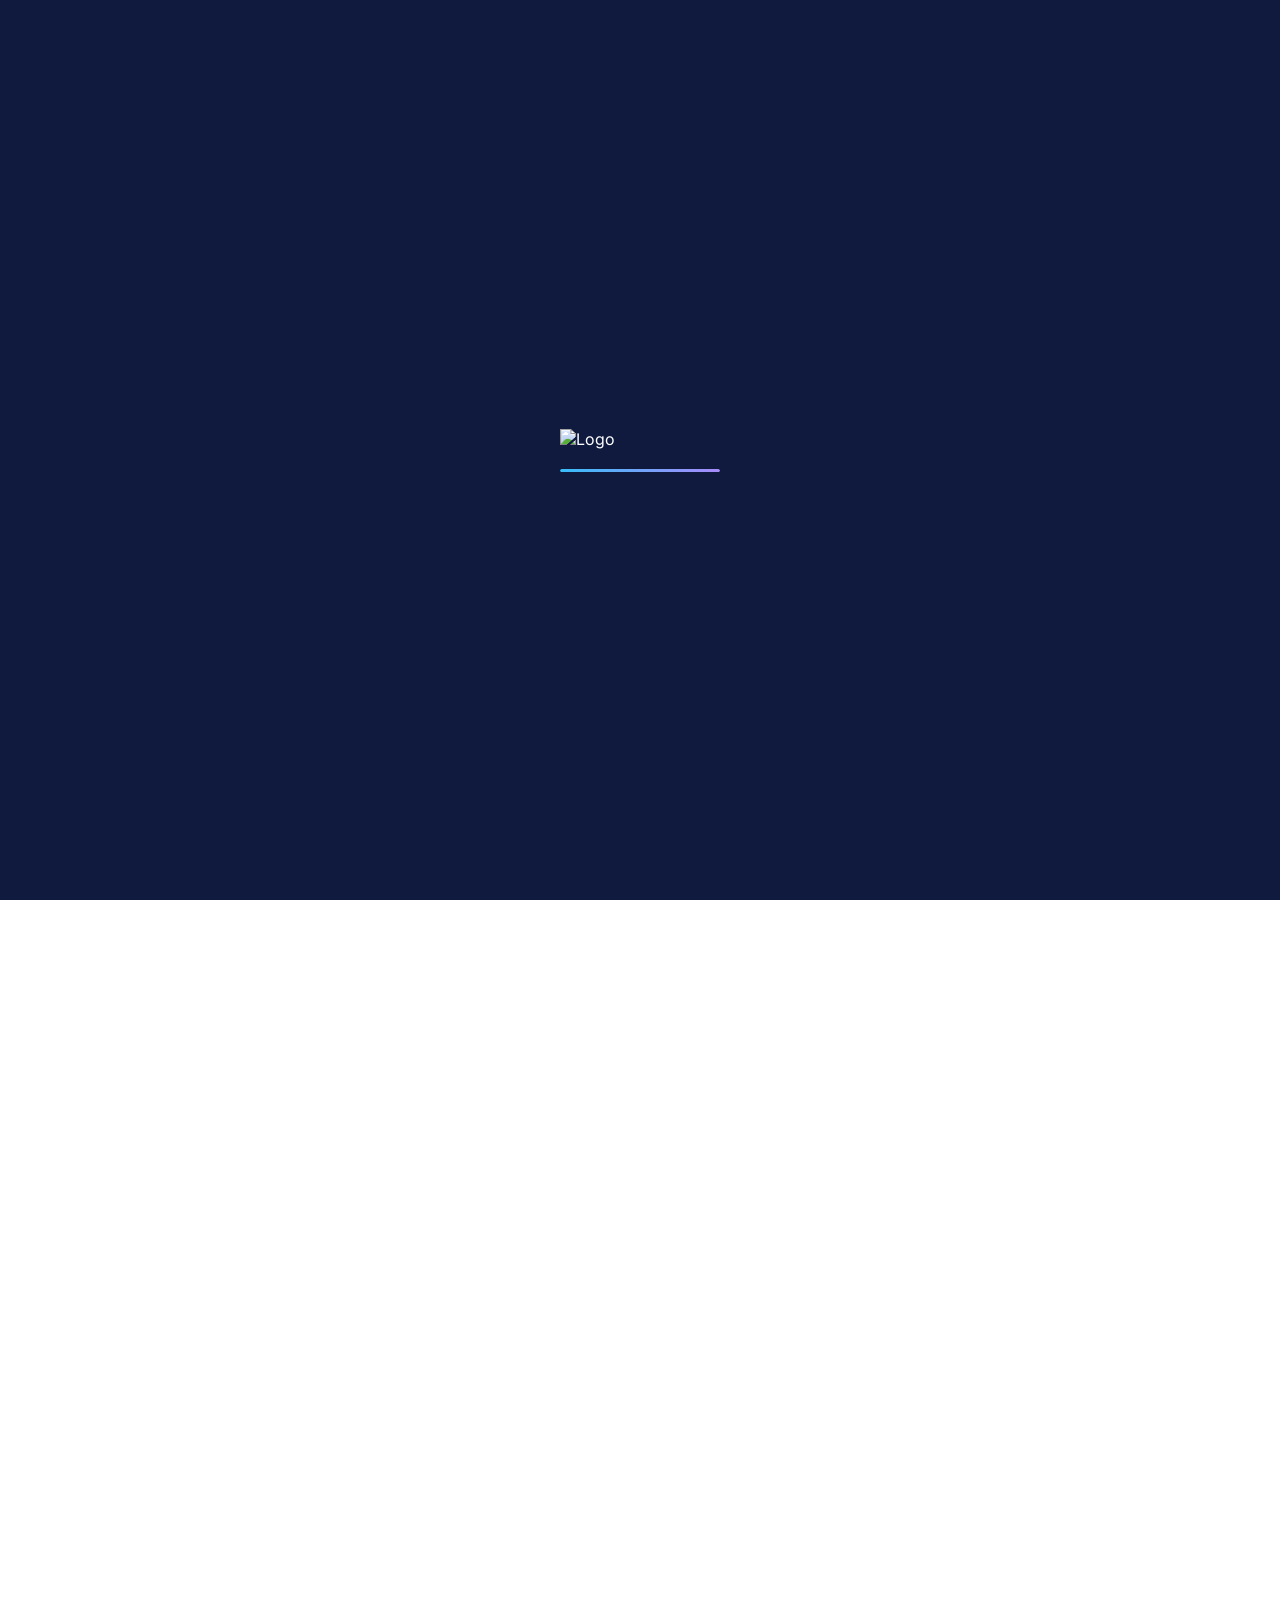
==== index.html @ 2ebddf79 "Update: FIFA mobile button centered, project card FIFA logo - Mobile: FIFA navbar button shows icon " ====
<!DOCTYPE html>
<html lang="en" data-theme="glass">
<head>
  <meta charset="UTF-8" />
  <meta name="viewport" content="width=device-width, initial-scale=1.0" />
  <meta name="description" content="Al Amin Onik – ERP & Web Management Professional | Portfolio" />

  <!-- Open Graph -->
  <meta property="og:title" content="Al Amin Onik – Portfolio" />
  <meta property="og:description" content="ERP & Web Management Professional | Assistant Manager at Udvash" />
  <meta property="og:image" content="assets/profile.jpg" />
  <meta property="og:type" content="profile" />

  <title>Al Amin Onik | Portfolio</title>
  <link rel="icon" type="image/png" href="assets/OnikLogo.png" />

  <!-- Font Awesome 6 -->
  <link rel="stylesheet" href="https://cdnjs.cloudflare.com/ajax/libs/font-awesome/6.5.1/css/all.min.css" />

  <!-- Google Fonts -->
  <link rel="preconnect" href="https://fonts.googleapis.com" />
  <link rel="preconnect" href="https://fonts.gstatic.com" crossorigin />
  <link href="https://fonts.googleapis.com/css2?family=Inter:wght@300;400;500;600;700;800&family=Space+Grotesk:wght@400;500;600;700&display=swap" rel="stylesheet" />

  <link rel="stylesheet" href="style.css" />
</head>
<body>

  <!-- ======= LOADER ======= -->
  <div id="loader">
    <div class="loader-inner">
      <img src="assets/OnikLogo.png" alt="Logo" class="loader-logo" />
      <div class="loader-bar"><div class="loader-progress"></div></div>
    </div>
  </div>

  <!-- ======= NAVBAR ======= -->
  <nav class="navbar" id="navbar">
    <div class="nav-container">
      <a href="#hero" class="nav-logo">
        <img src="assets/HeaderLogo.png" alt="Onik Logo" />
      </a>

      <ul class="nav-links" id="navLinks">
        <li><a href="#about"      class="nav-link">About</a></li>
        <li><a href="#skills"     class="nav-link">Skills</a></li>
        <li><a href="#experience" class="nav-link">Experience</a></li>
        <li><a href="#projects"   class="nav-link">Projects</a></li>
        <li><a href="#contact"    class="nav-link">Contact</a></li>
      </ul>

      <div class="nav-actions">
        <a href="https://onikcreation.github.io/fifa-world-cup-2026/index.html" target="_blank" rel="noopener" class="nav-fifa-btn">
          <img src="assets/FifaWC26Logo.png" alt="FIFA WC26" class="fifa-btn-logo" />
          <span>FIFA World Cup 2026</span>
        </a>
        <button type="button" class="download-vcf-btn" onclick="downloadVCard()" title="Download vCard">
          <i class="fa-solid fa-user-plus"></i>
        </button>
        <button type="button" class="hamburger" id="hamburger" aria-label="Toggle menu" aria-expanded="false">
          <span></span><span></span><span></span>
        </button>
      </div>
    </div>
  </nav>

  <!-- ======= HERO ======= -->
  <section id="hero" class="hero-section">
    <div class="hero-bg">
      <div class="hero-grid"></div>
      <div class="hero-glow glow-1"></div>
      <div class="hero-glow glow-2"></div>
    </div>

    <div class="container">
      <div class="hero-content">
        <div class="hero-badge">
          <span class="badge-dot"></span> Open to collaboration
        </div>

        <div class="hero-photo-wrap">
          <img src="assets/profile.jpg" alt="Al Amin Onik" class="hero-photo"
               onerror="this.onerror=null;this.src='assets/profile.svg'" />
        </div>

        <h1 class="hero-name">Al Amin Onik</h1>

        <div class="hero-title-wrap">
          <span class="hero-title">ERP &amp; Web Management</span>
        </div>

        <p class="hero-bio">
          Assistant Manager<br>
          at <strong>Udvash-Unmesh-Uttoron</strong><br>
          Specializing in ERP systems, Web management and Digital workflow.
        </p>

        <div class="hero-actions">
          <a href="#projects" class="btn btn-primary">
            <i class="fa-solid fa-eye"></i> View Work
          </a>
          <a href="#contact" class="btn btn-outline">
            <i class="fa-solid fa-envelope"></i> Contact Me
          </a>
        </div>

        <div class="hero-socials">
          <a href="https://www.facebook.com/onik786" target="_blank" rel="noopener" aria-label="Facebook" class="facebook">
            <i class="fa-brands fa-facebook-f"></i>
          </a>
          <a href="https://wa.me/8801313368630" target="_blank" rel="noopener" aria-label="WhatsApp" class="whatsapp">
            <i class="fa-brands fa-whatsapp"></i>
          </a>
          <a href="https://teams.live.com/l/invite/FEAz8-UecUYGnyGOQ?v=g1" target="_blank" rel="noopener" aria-label="Teams" class="teams">
            <img src="assets/teams.png" alt="Teams" />
          </a>
          <a href="https://github.com/onikcreation" target="_blank" rel="noopener" aria-label="GitHub" class="github">
            <i class="fa-brands fa-github"></i>
          </a>
        </div>
      </div>
    </div>

    <a href="#about" class="scroll-down" aria-label="Scroll to About">
      <i class="fa-solid fa-chevron-down"></i>
    </a>
  </section>

  <!-- ======= ABOUT ======= -->
  <section id="about" class="section about-section">
    <div class="container">
      <div class="section-header" data-aos>
        <span class="section-tag">Who I Am</span>
        <h2 class="section-title">About Me</h2>
      </div>

      <div class="about-grid" data-aos>
        <div class="about-image-wrap">
          <img src="assets/profile.jpg" alt="Al Amin Onik"
               onerror="this.onerror=null;this.src='assets/profile.svg'" />
          <div class="about-image-frame"></div>
        </div>

        <div class="about-content">
          <p class="about-text">
            I'm a tech-focused professional with hands-on experience in <strong>ERP systems</strong> and
            <strong>web management</strong>. Currently working as Assistant Manager at
            Udvash-Unmesh-Uttoron, one of Bangladesh's leading educational organizations.
          </p>
          <p class="about-text">
            My work involves managing enterprise software, overseeing web operations, and building
            digital solutions that streamline organizational workflows. I enjoy bridging the gap
            between technology and business needs.
          </p>

          <div class="about-details">
            <div class="about-detail-item">
              <i class="fa-solid fa-briefcase"></i>
              <div>
                <span class="detail-label">Current Role</span>
                <span class="detail-value">Asst. Manager ERP &amp; Web</span>
              </div>
            </div>
            <div class="about-detail-item">
              <i class="fa-solid fa-building"></i>
              <div>
                <span class="detail-label">Organization</span>
                <span class="detail-value">Udvash-Unmesh-Uttoron</span>
              </div>
            </div>
            <div class="about-detail-item">
              <i class="fa-solid fa-location-dot"></i>
              <div>
                <span class="detail-label">Location</span>
                <span class="detail-value">Dhaka, Bangladesh</span>
              </div>
            </div>
            <div class="about-detail-item">
              <i class="fa-regular fa-envelope"></i>
              <div>
                <span class="detail-label">Email</span>
                <span class="detail-value">anik@udvash.com</span>
              </div>
            </div>
          </div>

          <div class="about-stats">
            <div class="stat-item">
              <span class="stat-num">12+</span>
              <span class="stat-label">Years Exp.</span>
            </div>
            <div class="stat-item">
              <span class="stat-num">20+</span>
              <span class="stat-label">Projects</span>
            </div>
            <div class="stat-item">
              <span class="stat-num">4+</span>
              <span class="stat-label">Organizations</span>
            </div>
          </div>
        </div>
      </div>
    </div>
  </section>

  <!-- ======= SKILLS ======= -->
  <section id="skills" class="section skills-section">
    <div class="container">
      <div class="section-header" data-aos>
        <span class="section-tag">What I Do</span>
        <h2 class="section-title">Skills &amp; Expertise</h2>
      </div>

      <div class="skills-grid" data-aos>

        <div class="skill-card">
          <div class="skill-icon"><i class="fa-solid fa-server"></i></div>
          <h3>ERP Systems</h3>
          <p>Enterprise Resource Planning implementation, management, and support for large-scale organizations.</p>
          <div class="skill-tags">
            <span>ERP Management</span>
            <span>Database</span>
            <span>System Admin</span>
          </div>
        </div>

        <div class="skill-card">
          <div class="skill-icon"><i class="fa-solid fa-globe"></i></div>
          <h3>Web Management</h3>
          <p>Website management, content management systems, and web operations for institutional platforms.</p>
          <div class="skill-tags">
            <span>CMS</span>
            <span>WordPress</span>
            <span>Web Ops</span>
          </div>
        </div>

        <div class="skill-card">
          <div class="skill-icon"><i class="fa-solid fa-code"></i></div>
          <h3>Web Development</h3>
          <p>Building clean, responsive web interfaces with modern HTML, CSS, and JavaScript.</p>
          <div class="skill-tags">
            <span>HTML / CSS</span>
            <span>JavaScript</span>
            <span>Responsive</span>
          </div>
        </div>

        <div class="skill-card">
          <div class="skill-icon"><i class="fa-solid fa-users-gear"></i></div>
          <h3>Team Management</h3>
          <p>Leading technical teams, coordinating cross-functional projects, and managing IT operations.</p>
          <div class="skill-tags">
            <span>Leadership</span>
            <span>Coordination</span>
            <span>Operations</span>
          </div>
        </div>

        <div class="skill-card">
          <div class="skill-icon"><i class="fa-solid fa-chart-line"></i></div>
          <h3>Digital Strategy</h3>
          <p>Planning and executing digital transformation initiatives and process optimization.</p>
          <div class="skill-tags">
            <span>Process Design</span>
            <span>Analytics</span>
            <span>Automation</span>
          </div>
        </div>

        <div class="skill-card">
          <div class="skill-icon"><i class="fa-solid fa-shield-halved"></i></div>
          <h3>IT Administration</h3>
          <p>System administration, security management, and infrastructure maintenance.</p>
          <div class="skill-tags">
            <span>Security</span>
            <span>Networking</span>
            <span>Maintenance</span>
          </div>
        </div>

      </div>
    </div>
  </section>

  <!-- ======= EXPERIENCE ======= -->
  <section id="experience" class="section experience-section">
    <div class="container">
      <div class="section-header" data-aos>
        <span class="section-tag">Career</span>
        <h2 class="section-title">Work Experience</h2>
      </div>

      <div class="timeline" data-aos>

        <div class="timeline-item">
          <div class="timeline-dot"></div>
          <div class="timeline-card">
            <div class="timeline-header">
              <div>
                <h3 class="timeline-role">Assistant Manager – ERP &amp; Web Management</h3>
                <p class="timeline-company">
                  <i class="fa-solid fa-building"></i> Udvash-Unmesh-Uttoron
                </p>
              </div>
              <span class="timeline-period">2022 — Present</span>
            </div>
            <ul class="timeline-duties">
              <li>Managing ERP systems and overseeing institutional web operations</li>
              <li>Coordinating technical teams for system maintenance and upgrades</li>
              <li>Developing and maintaining the organization's web platforms</li>
              <li>Streamlining digital workflows and internal processes</li>
            </ul>
            <div class="timeline-tags">
              <span>ERP</span><span>Web Management</span><span>Team Leadership</span>
            </div>
          </div>
        </div>

        <!-- এখানে আরও experience যোগ করুন -->
        <div class="timeline-item">
          <div class="timeline-dot"></div>
          <div class="timeline-card placeholder-card">
            <div class="timeline-header">
              <div>
                <h3 class="timeline-role">Previous Role</h3>
                <p class="timeline-company">
                  <i class="fa-solid fa-building"></i> Company Name
                </p>
              </div>
              <span class="timeline-period">Year — Year</span>
            </div>
            <ul class="timeline-duties">
              <li>Responsibility description</li>
              <li>Key achievement or task</li>
            </ul>
            <div class="timeline-tags">
              <span>Skill</span><span>Tool</span>
            </div>
          </div>
        </div>

      </div>
    </div>
  </section>

  <!-- ======= PROJECTS ======= -->
  <section id="projects" class="section projects-section">
    <div class="container">
      <div class="section-header" data-aos>
        <span class="section-tag">My Work</span>
        <h2 class="section-title">Projects</h2>
      </div>

      <div class="projects-grid" data-aos>

        <div class="project-card">
          <div class="project-icon project-icon-img"><img src="assets/FifaWC26Logo.png" alt="FIFA WC26" /></div>
          <div class="project-content">
            <h3>FIFA World Cup 2026</h3>
            <p>FIFA World Cup 2026 সম্পর্কিত একটি ওয়েব প্রজেক্ট — গ্রুপ, ম্যাচ, দল ও টুর্নামেন্টের তথ্য সুন্দরভাবে উপস্থাপন করা হয়েছে।</p>
            <div class="project-tags">
              <span>HTML</span><span>CSS</span><span>JavaScript</span>
            </div>
            <div class="project-links">
              <a href="https://github.com/onikcreation/fifa-world-cup-2026" target="_blank" rel="noopener" class="project-link"><i class="fa-brands fa-github"></i> Code</a>
              <a href="https://onikcreation.github.io/fifa-world-cup-2026/index.html" target="_blank" rel="noopener" class="project-link primary"><i class="fa-solid fa-arrow-up-right-from-square"></i> Live</a>
            </div>
          </div>
        </div>

        <div class="project-card">
          <div class="project-icon"><i class="fa-solid fa-id-card"></i></div>
          <div class="project-content">
            <h3>Digital Business Card</h3>
            <p>A mobile-first digital vCard with contact info, social links, and .vcf download. Built with pure HTML/CSS/JS and hosted on GitHub Pages.</p>
            <div class="project-tags">
              <span>HTML</span><span>CSS</span><span>JavaScript</span>
            </div>
            <div class="project-links">
              <a href="#" class="project-link"><i class="fa-brands fa-github"></i> Code</a>
              <a href="https://onikcreation.github.io/Digital_V_Card/" target="_blank" rel="noopener" class="project-link primary"><i class="fa-solid fa-arrow-up-right-from-square"></i> Live</a>
            </div>
          </div>
        </div>

        <div class="project-card">
          <div class="project-icon"><i class="fa-solid fa-train"></i></div>
          <div class="project-content">
            <h3>BD Train Ticket Booker</h3>
            <p>Bangladesh Railway-এর e-ticketing সাইটে স্বয়ংক্রিয়ভাবে টিকেট বুক করার Chrome Extension। Two-phase seat selection logic, auto form fill, এবং real-time availability check সহ।</p>
            <div class="project-tags">
              <span>JavaScript</span><span>Chrome Extension</span><span>Automation</span>
            </div>
            <div class="project-links">
              <a href="#" class="project-link disabled"><i class="fa-brands fa-github"></i> Code</a>
              <a href="#" class="project-link disabled"><i class="fa-solid fa-puzzle-piece"></i> Extension</a>
            </div>
          </div>
        </div>

        <div class="project-card">
          <div class="project-icon"><i class="fa-solid fa-graduation-cap"></i></div>
          <div class="project-content">
            <h3>DU Result Scraper</h3>
            <p>ঢাকা বিশ্ববিদ্যালয়ের ভর্তি পরীক্ষার ফলাফল স্বয়ংক্রিয়ভাবে অনুসন্ধান ও প্রদর্শনের টুল। Selenium WebDriver ও tkinter GUI দিয়ে তৈরি, একাধিক unit সাপোর্ট করে।</p>
            <div class="project-tags">
              <span>Python</span><span>Selenium</span><span>tkinter</span>
            </div>
            <div class="project-links">
              <a href="#" class="project-link"><i class="fa-brands fa-github"></i> Code</a>
              <a href="#" class="project-link disabled"><i class="fa-solid fa-desktop"></i> Desktop App</a>
            </div>
          </div>
        </div>

        <div class="project-card">
          <div class="project-icon"><i class="fa-solid fa-dice"></i></div>
          <div class="project-content">
            <h3>Random Number Picker</h3>
            <p>Animated slot-machine effect সহ স্টুডেন্ট র‍্যান্ডমলি সিলেক্ট করার desktop application। BCS spin mode, fullscreen responsive layout, এবং customtkinter দিয়ে তৈরি।</p>
            <div class="project-tags">
              <span>Python</span><span>customtkinter</span><span>GUI</span>
            </div>
            <div class="project-links">
              <a href="#" class="project-link"><i class="fa-brands fa-github"></i> Code</a>
              <a href="#" class="project-link disabled"><i class="fa-solid fa-desktop"></i> Desktop App</a>
            </div>
          </div>
        </div>

        <div class="project-card">
          <div class="project-icon"><i class="fa-solid fa-file-excel"></i></div>
          <div class="project-content">
            <h3>Excel Automation Tools</h3>
            <p>pandas দিয়ে তৈরি Excel automation toolkit। মোবাইল নম্বর ম্যাচিং, HSC ডেটা district-wise aggregation, এবং merged cell থেকে branch-row-count extraction সহ।</p>
            <div class="project-tags">
              <span>Python</span><span>pandas</span><span>openpyxl</span>
            </div>
            <div class="project-links">
              <a href="#" class="project-link disabled"><i class="fa-brands fa-github"></i> Code</a>
              <a href="#" class="project-link disabled"><i class="fa-solid fa-puzzle-piece"></i> Extension</a>
            </div>
          </div>
        </div>

      </div>

      <p class="projects-more">And More.....</p>

    </div>
  </section>

  <!-- ======= CONTACT ======= -->
  <section id="contact" class="section contact-section">
    <div class="container">
      <div class="section-header" data-aos>
        <span class="section-tag">Get In Touch</span>
        <h2 class="section-title">Contact</h2>
      </div>

      <div class="contact-body" data-aos>
        <p class="contact-intro">
          Feel free to reach out for professional inquiries, collaborations, or just a chat!
        </p>

        <div class="contact-items">
          <a href="tel:+8801313368630" class="contact-card">
            <div class="contact-card-icon"><i class="fa-solid fa-phone"></i></div>
            <div>
              <span class="contact-card-label">Mobile (Office)</span>
              <span class="contact-card-value">+8801313368630</span>
            </div>
          </a>
          <a href="tel:+8801675547466" class="contact-card">
            <div class="contact-card-icon"><i class="fa-solid fa-phone-volume"></i></div>
            <div>
              <span class="contact-card-label">Mobile (Personal)</span>
              <span class="contact-card-value">+8801675547466</span>
            </div>
          </a>
          <a href="mailto:anik@udvash.com" class="contact-card">
            <div class="contact-card-icon"><i class="fa-regular fa-envelope"></i></div>
            <div>
              <span class="contact-card-label">Email</span>
              <span class="contact-card-value">anik@udvash.com</span>
            </div>
          </a>
          <a href="https://www.udvash.com" target="_blank" rel="noopener" class="contact-card">
            <div class="contact-card-icon"><i class="fa-solid fa-globe"></i></div>
            <div>
              <span class="contact-card-label">Website</span>
              <span class="contact-card-value">www.udvash.com</span>
            </div>
          </a>
        </div>

        <div class="social-links-block">
          <h3 class="social-heading">Find me on</h3>
          <div class="social-row">
            <a href="https://www.facebook.com/onik786"    class="social-icon facebook"  target="_blank" rel="noopener" aria-label="Facebook"><i class="fa-brands fa-facebook-f"></i></a>
            <a href="https://m.me/onik786"                class="social-icon messenger" target="_blank" rel="noopener" aria-label="Messenger"><i class="fa-brands fa-facebook-messenger"></i></a>
            <a href="https://wa.me/8801313368630"          class="social-icon whatsapp"  target="_blank" rel="noopener" aria-label="WhatsApp"><i class="fa-brands fa-whatsapp"></i></a>
            <a href="https://teams.live.com/l/invite/FEAz8-UecUYGnyGOQ?v=g1" class="social-icon teams" target="_blank" rel="noopener" aria-label="Teams"><img src="assets/teams.png" alt="Teams" /></a>
            <a href="https://www.instagram.com/imonik786" class="social-icon instagram" target="_blank" rel="noopener" aria-label="Instagram"><i class="fa-brands fa-instagram"></i></a>
            <a href="https://x.com/"                      class="social-icon twitter"   target="_blank" rel="noopener" aria-label="X / Twitter"><i class="fa-brands fa-x-twitter"></i></a>
            <a href="https://www.youtube.com/@MillennialOnik" class="social-icon youtube" target="_blank" rel="noopener" aria-label="YouTube"><i class="fa-brands fa-youtube"></i></a>
            <a href="https://www.linkedin.com/in/onik786/"            class="social-icon linkedin"  target="_blank" rel="noopener" aria-label="LinkedIn"><i class="fa-brands fa-linkedin-in"></i></a>
            <a href="https://github.com/onikcreation"                 class="social-icon github"    target="_blank" rel="noopener" aria-label="GitHub"><i class="fa-brands fa-github"></i></a>
            <a href="https://www.tiktok.com/@onik.786"             class="social-icon tiktok"    target="_blank" rel="noopener" aria-label="TikTok"><i class="fa-brands fa-tiktok"></i></a>
            <a href="mailto:anik@udvash.com"              class="social-icon gmail"                     aria-label="Gmail"><i class="fa-brands fa-google"></i></a>
          </div>
        </div>

        <button type="button" class="btn btn-primary vcard-download-btn" onclick="downloadVCard()">
          <i class="fa-solid fa-user-plus"></i> Download vCard
        </button>
      </div>
    </div>
  </section>

  <!-- ======= FOOTER ======= -->
  <footer class="footer">
    <div class="container">
      <p>© <span id="year"></span> Al Amin Onik &nbsp;·&nbsp; Designed &amp; Built with passion</p>
    </div>
  </footer>

  <!-- ======= THEME SWITCHER ======= -->
  <div class="theme-switcher" id="themeSwitcher">
    <button type="button" class="theme-toggle-btn" id="themeToggleBtn" aria-label="Change theme">
      <i class="fa-solid fa-palette"></i>
    </button>
    <div class="theme-panel" id="themePanel">
      <span class="theme-panel-title">Theme</span>
      <div class="theme-opts">
        <button type="button" class="theme-opt active" data-theme="glass">
          <span class="t-swatch sw-glass"></span> Glass
        </button>
        <button type="button" class="theme-opt" data-theme="dark">
          <span class="t-swatch sw-dark"></span> Dark
        </button>
        <button type="button" class="theme-opt" data-theme="light">
          <span class="t-swatch sw-light"></span> Light
        </button>
        <button type="button" class="theme-opt" data-theme="purple">
          <span class="t-swatch sw-purple"></span> Purple
        </button>
        <button type="button" class="theme-opt" data-theme="cyber">
          <span class="t-swatch sw-cyber"></span> Cyber
        </button>
      </div>

      <!-- Color Palette Customizer -->
      <div class="cp-section">
        <span class="theme-panel-title">Palette</span>
        <div class="cp-row">
          <label class="cp-item" title="Primary accent color">
            <input type="color" id="cpAccent" />
            <span>Primary</span>
          </label>
          <label class="cp-item" title="Secondary accent color">
            <input type="color" id="cpAccent2" />
            <span>Secondary</span>
          </label>
          <label class="cp-item" title="Background color">
            <input type="color" id="cpBg" />
            <span>BG</span>
          </label>
        </div>
        <button type="button" id="cpReset" class="cp-reset-btn">↺ Reset Colors</button>
      </div>
    </div>
  </div>

  <script src="app.js"></script>
</body>
</html>
---- style.css ----
/* =============================================
   Portfolio / style.css
   Author  : Al Amin Onik (oNiK)
   Theme   : Dark & Modern
   ============================================= */

/* ---------- CSS Variables ---------- */
:root {
  /* Brand */
  --accent        : #9B59E8;
  --accent-dark   : #7c3aed;
  --accent-2      : #E31E24;
  --accent-glow   : rgba(155, 89, 232, 0.28);

  /* Backgrounds */
  --bg            : #0a0a0f;
  --bg-card       : #111118;
  --bg-elevated   : #1a1a24;
  --bg-border     : rgba(255, 255, 255, 0.08);

  /* Text */
  --text          : #e8e8f0;
  --text-muted    : #7878a0;
  --text-faint    : #444460;

  /* Misc */
  --radius        : 12px;
  --radius-lg     : 20px;
  --shadow        : 0 4px 30px rgba(0, 0, 0, 0.5);
  --transition    : 0.25s ease;
  --font-main     : 'Inter', system-ui, sans-serif;
  --font-heading  : 'Space Grotesk', 'Inter', sans-serif;
  --max-width     : 1100px;
}

/* ---------- Reset ---------- */
*, *::before, *::after { box-sizing: border-box; margin: 0; padding: 0; }

html { scroll-behavior: smooth; }

body {
  font-family: var(--font-main);
  background: var(--bg);
  color: var(--text);
  min-height: 100vh;
  -webkit-font-smoothing: antialiased;
  overflow-x: hidden;
}

a { text-decoration: none; color: inherit; }

/* ---------- Loader ---------- */
#loader {
  position: fixed;
  inset: 0;
  background: var(--bg);
  display: flex;
  align-items: center;
  justify-content: center;
  z-index: 9999;
}

.loader-inner {
  display: flex;
  flex-direction: column;
  align-items: center;
  gap: 20px;
}

.loader-logo {
  width: 160px;
  height: auto;
  animation: pulse 1s ease-in-out infinite alternate;
}

.loader-bar {
  width: 160px;
  height: 3px;
  background: var(--bg-elevated);
  border-radius: 99px;
  overflow: hidden;
}

.loader-progress {
  width: 100%;
  height: 100%;
  background: linear-gradient(90deg, var(--accent), var(--accent-2));
  border-radius: 99px;
  transform: scaleX(0);
  transform-origin: left;
  animation: loadbar 1.3s ease forwards;
}

@keyframes loadbar {
  from { transform: scaleX(0); }
  to   { transform: scaleX(1); }
}

@keyframes pulse {
  from { opacity: 0.5; transform: scale(0.96); }
  to   { opacity: 1;   transform: scale(1.04); }
}

/* ---------- Container ---------- */
.container {
  max-width: var(--max-width);
  margin: 0 auto;
  padding: 0 24px;
}

/* ---------- Navbar ---------- */
.navbar {
  position: fixed;
  top: 0; left: 0; right: 0;
  z-index: 1000;
  height: 64px;
  display: flex;
  align-items: center;
  padding: 0 24px;
  background: rgba(10, 10, 15, 0.35);
  -webkit-backdrop-filter: blur(12px);
  backdrop-filter: blur(12px);
  border-bottom: 1px solid rgba(255, 255, 255, 0.07);
}

.nav-container {
  max-width: var(--max-width);
  width: 100%;
  margin: 0 auto;
  display: flex;
  align-items: center;
  gap: 8px;
}

.nav-logo {
  display: flex;
  align-items: center;
  gap: 10px;
  font-family: var(--font-heading);
  font-weight: 700;
  font-size: 1.1rem;
  color: var(--text);
  flex-shrink: 0;
  margin-right: auto;
}

.nav-logo img { width: auto; height: 54px; object-fit: contain; }

.nav-links {
  display: flex;
  list-style: none;
  gap: 2px;
}

.nav-link {
  display: block;
  padding: 7px 14px;
  border-radius: 8px;
  font-size: 0.875rem;
  font-weight: 500;
  color: var(--text-muted);
  transition: color var(--transition), background var(--transition);
}

.nav-link:hover,
.nav-link.active {
  color: var(--text);
  background: var(--bg-elevated);
}

.nav-actions {
  display: flex;
  align-items: center;
  gap: 10px;
  margin-left: 16px;
}

.nav-fifa-btn {
  display: inline-flex;
  align-items: center;
  gap: 8px;
  height: 38px;
  padding: 0 14px 0 5px;
  background: #111;
  color: #fff;
  border-radius: 8px;
  font-size: 0.82rem;
  font-weight: 600;
  white-space: nowrap;
  border: 1px solid rgba(255,255,255,0.12);
  transition: opacity var(--transition), transform var(--transition);
}

.nav-fifa-btn:hover {
  opacity: 0.85;
  transform: translateY(-1px);
}

.fifa-btn-logo {
  width: 36px;
  height: 36px;
  object-fit: contain;
  display: block;
}

@media (max-width: 640px) {
  .nav-fifa-btn span { display: none; }
  .nav-fifa-btn { padding: 0; width: 38px; justify-content: center; }
  .fifa-btn-logo { width: 30px; height: 30px; }
}

.download-vcf-btn {
  display: inline-flex;
  align-items: center;
  gap: 6px;
  height: 38px;
  padding: 0 16px;
  background: var(--accent);
  color: #fff;
  border: none;
  border-radius: 8px;
  font-size: 0.82rem;
  font-weight: 600;
  cursor: pointer;
  font-family: inherit;
  transition: background var(--transition), transform var(--transition);
}

.download-vcf-btn:hover {
  background: var(--accent-dark);
  transform: translateY(-1px);
}

/* Hamburger */
.hamburger {
  display: none;
  flex-direction: column;
  gap: 5px;
  background: none;
  border: none;
  cursor: pointer;
  padding: 6px;
  border-radius: 6px;
  transition: background var(--transition);
}

.hamburger:hover { background: var(--bg-elevated); }

.hamburger span {
  display: block;
  width: 22px;
  height: 2px;
  background: var(--text);
  border-radius: 99px;
  transition: transform var(--transition), opacity var(--transition);
}

.hamburger.open span:nth-child(1) { transform: translateY(7px) rotate(45deg); }
.hamburger.open span:nth-child(2) { opacity: 0; }
.hamburger.open span:nth-child(3) { transform: translateY(-7px) rotate(-45deg); }

/* ---------- Sections ---------- */
.section { padding: 100px 0; }

.section-header {
  text-align: center;
  margin-bottom: 60px;
}

.section-tag {
  display: inline-block;
  padding: 4px 14px;
  background: rgba(155, 89, 232, 0.12);
  color: var(--accent);
  border: 1px solid rgba(155, 89, 232, 0.28);
  border-radius: 99px;
  font-size: 0.75rem;
  font-weight: 600;
  letter-spacing: 0.08em;
  text-transform: uppercase;
  margin-bottom: 12px;
}

.section-title {
  font-family: var(--font-heading);
  font-size: clamp(1.8rem, 4vw, 2.4rem);
  font-weight: 700;
  color: var(--text);
}

/* ---------- Buttons ---------- */
.btn {
  display: inline-flex;
  align-items: center;
  gap: 8px;
  padding: 12px 24px;
  border-radius: 10px;
  font-size: 0.9rem;
  font-weight: 600;
  cursor: pointer;
  border: none;
  font-family: inherit;
  transition: background var(--transition), transform var(--transition), box-shadow var(--transition);
}

.btn-primary {
  background: var(--accent);
  color: #fff;
}

.btn-primary:hover {
  background: var(--accent-dark);
  transform: translateY(-2px);
  box-shadow: 0 8px 25px var(--accent-glow);
}

.btn-outline {
  background: transparent;
  color: var(--text);
  border: 1px solid var(--bg-border);
}

.btn-outline:hover {
  background: var(--bg-elevated);
  transform: translateY(-2px);
}

/* ---------- Scroll Animations ---------- */
[data-aos] {
  opacity: 0;
  transform: translateY(28px);
  transition: opacity 0.65s ease, transform 0.65s ease;
}

[data-aos].aos-visible {
  opacity: 1;
  transform: translateY(0);
}

/* ---------- HERO ---------- */
.hero-section {
  min-height: 100vh;
  display: flex;
  align-items: center;
  justify-content: center;
  position: relative;
  padding: 100px 0 80px;
  text-align: center;
  overflow: hidden;
}

/* Decorative background */
.hero-bg { position: absolute; inset: 0; pointer-events: none; }

.hero-grid {
  position: absolute;
  inset: 0;
  background-image:
    linear-gradient(rgba(255,255,255,0.025) 1px, transparent 1px),
    linear-gradient(90deg, rgba(255,255,255,0.025) 1px, transparent 1px);
  background-size: 64px 64px;
}

.hero-glow {
  position: absolute;
  border-radius: 50%;
  filter: blur(90px);
  opacity: 0.22;
}

.glow-1 {
  width: 600px; height: 600px;
  top: -220px; left: -180px;
  background: var(--accent);
}

.glow-2 {
  width: 400px; height: 400px;
  bottom: -120px; right: -120px;
  background: var(--accent-2);
}

.hero-content {
  position: relative;
  z-index: 1;
  max-width: 640px;
  margin: 0 auto;
  padding: 0 16px;
}

.hero-badge {
  display: inline-flex;
  align-items: center;
  gap: 8px;
  padding: 6px 16px;
  background: rgba(155, 89, 232, 0.1);
  border: 1px solid rgba(155, 89, 232, 0.22);
  border-radius: 99px;
  font-size: 0.8rem;
  color: var(--accent);
  margin-bottom: 28px;
}

.badge-dot {
  width: 7px;
  height: 7px;
  border-radius: 50%;
  background: #22c55e;
  box-shadow: 0 0 8px rgba(34, 197, 94, 0.7);
  animation: blink 2s ease infinite;
}

@keyframes blink {
  0%, 100% { opacity: 1; }
  50%       { opacity: 0.3; }
}

.hero-photo-wrap { margin-bottom: 24px; }

.hero-photo {
  width: 120px;
  height: 120px;
  border-radius: 50%;
  border: 3px solid rgba(155, 89, 232, 0.5);
  object-fit: cover;
  box-shadow: 0 0 32px var(--accent-glow);
}

.hero-name {
  font-family: var(--font-heading);
  font-size: clamp(2.2rem, 6vw, 3.6rem);
  font-weight: 800;
  line-height: 1.1;
  margin-bottom: 14px;
  background: linear-gradient(135deg, var(--text) 30%, var(--text-muted) 100%);
  -webkit-background-clip: text;
  -webkit-text-fill-color: transparent;
  background-clip: text;
}

.hero-title-wrap { margin-bottom: 20px; }

.hero-title {
  display: inline-block;
  padding: 6px 22px;
  background: linear-gradient(135deg, var(--accent), var(--accent-2));
  border-radius: 99px;
  font-size: 0.88rem;
  font-weight: 600;
  color: #fff;
}

.hero-bio {
  color: var(--text-muted);
  font-size: 0.97rem;
  line-height: 1.75;
  margin-bottom: 32px;
  max-width: 500px;
  margin-left: auto;
  margin-right: auto;
}

.hero-bio strong { color: var(--text); }

.hero-actions {
  display: flex;
  gap: 12px;
  justify-content: center;
  flex-wrap: wrap;
  margin-bottom: 32px;
}

.hero-socials {
  display: flex;
  gap: 10px;
  justify-content: center;
}

.hero-socials a {
  width: 42px;
  height: 42px;
  border-radius: 50%;
  border: none;
  display: flex;
  align-items: center;
  justify-content: center;
  color: #fff;
  font-size: 0.95rem;
  box-shadow: 0 4px 14px rgba(255,255,255,0.15);
  transition: all var(--transition);
}

.hero-socials a:hover {
  transform: translateY(-3px) scale(1.08);
  box-shadow: 0 6px 18px rgba(0,0,0,0.3);
}

.hero-socials .teams img {
  width: 100%;
  height: 100%;
  object-fit: contain;
  display: block;
}

.scroll-down {
  position: absolute;
  bottom: 32px;
  left: 50%;
  transform: translateX(-50%);
  color: var(--text-faint);
  font-size: 1rem;
  z-index: 1;
  animation: bounce 2s ease infinite;
}

@keyframes bounce {
  0%, 100% { transform: translateX(-50%) translateY(0); }
  50%       { transform: translateX(-50%) translateY(8px); }
}

/* ---------- ABOUT ---------- */
.about-section { background: var(--bg-card); }

.about-grid {
  display: grid;
  grid-template-columns: 300px 1fr;
  gap: 60px;
  align-items: start;
}

.about-image-wrap {
  position: relative;
  border-radius: var(--radius-lg);
  overflow: hidden;
  aspect-ratio: 3 / 4;
}

.about-image-wrap img {
  width: 100%;
  height: 100%;
  object-fit: cover;
  border-radius: var(--radius-lg);
  display: block;
  transition: none;
}

.about-image-wrap:hover img {
  transform: scaleX(-1);
}

.about-image-frame {
  position: absolute;
  inset: 0;
  border-radius: var(--radius-lg);
  box-shadow:
    inset 0 0 40px rgba(155, 89, 232, 0.18),
    0 0 0 1px rgba(155, 89, 232, 0.2);
  pointer-events: none;
}

.about-text {
  color: var(--text-muted);
  font-size: 0.94rem;
  line-height: 1.8;
  margin-bottom: 18px;
}

.about-text strong { color: var(--text); }

.about-details {
  display: grid;
  grid-template-columns: 1fr 1fr;
  gap: 16px;
  margin: 28px 0;
}

.about-detail-item {
  display: flex;
  align-items: flex-start;
  gap: 12px;
}

.about-detail-item i {
  color: var(--accent);
  margin-top: 3px;
  width: 15px;
  font-size: 0.88rem;
  flex-shrink: 0;
}

.about-detail-item div {
  display: flex;
  flex-direction: column;
  gap: 2px;
}

.detail-label {
  font-size: 0.7rem;
  color: var(--text-faint);
  text-transform: uppercase;
  letter-spacing: 0.07em;
}

.detail-value {
  font-size: 0.86rem;
  color: var(--text);
  font-weight: 500;
}

.about-stats {
  display: flex;
  gap: 28px;
  padding-top: 24px;
  border-top: 1px solid var(--bg-border);
}

.stat-item {
  display: flex;
  flex-direction: column;
  gap: 4px;
}

.stat-num {
  font-family: var(--font-heading);
  font-size: 2rem;
  font-weight: 700;
  background: linear-gradient(135deg, var(--accent), var(--accent-2));
  -webkit-background-clip: text;
  -webkit-text-fill-color: transparent;
  background-clip: text;
}

.stat-label {
  font-size: 0.75rem;
  color: var(--text-muted);
}

/* ---------- SKILLS ---------- */
.skills-section { background: var(--bg); }

.skills-grid {
  display: grid;
  grid-template-columns: repeat(3, 1fr);
  gap: 20px;
}

.skill-card {
  background: var(--bg-card);
  border: 1px solid var(--bg-border);
  border-radius: var(--radius-lg);
  padding: 28px 24px;
  transition: border-color var(--transition), transform var(--transition), box-shadow var(--transition);
}

.skill-card:hover {
  border-color: rgba(155, 89, 232, 0.35);
  transform: translateY(-4px);
  box-shadow: 0 12px 40px rgba(155, 89, 232, 0.08);
}

.skill-icon {
  width: 48px;
  height: 48px;
  border-radius: 12px;
  background: rgba(155, 89, 232, 0.1);
  border: 1px solid rgba(155, 89, 232, 0.18);
  display: flex;
  align-items: center;
  justify-content: center;
  font-size: 1.2rem;
  color: var(--accent);
  margin-bottom: 18px;
}

.skill-card h3 {
  font-family: var(--font-heading);
  font-size: 1rem;
  font-weight: 600;
  color: var(--text);
  margin-bottom: 10px;
}

.skill-card p {
  font-size: 0.84rem;
  color: var(--text-muted);
  line-height: 1.65;
  margin-bottom: 18px;
}

.skill-tags {
  display: flex;
  flex-wrap: wrap;
  gap: 6px;
}

.skill-tags span {
  padding: 3px 11px;
  background: var(--bg-elevated);
  border-radius: 99px;
  font-size: 0.71rem;
  color: var(--text-muted);
}

/* ---------- EXPERIENCE ---------- */
.experience-section { background: var(--bg-card); }

.timeline {
  max-width: 800px;
  margin: 0 auto;
  position: relative;
  padding-left: 16px;
}

.timeline::before {
  content: '';
  position: absolute;
  left: 16px;
  top: 16px;
  bottom: 16px;
  width: 1px;
  background: var(--bg-border);
}

.timeline-item {
  display: flex;
  gap: 28px;
  margin-bottom: 28px;
  position: relative;
}

.timeline-dot {
  width: 33px;
  height: 33px;
  border-radius: 50%;
  background: linear-gradient(135deg, var(--accent), var(--accent-2));
  flex-shrink: 0;
  z-index: 1;
  box-shadow: 0 0 16px var(--accent-glow);
  margin-top: 0;
}

.timeline-card {
  background: var(--bg-elevated);
  border: 1px solid var(--bg-border);
  border-radius: var(--radius-lg);
  padding: 24px;
  flex: 1;
  transition: border-color var(--transition);
}

.timeline-card:hover { border-color: rgba(155, 89, 232, 0.3); }

.placeholder-card { opacity: 0.5; }

.timeline-header {
  display: flex;
  justify-content: space-between;
  align-items: flex-start;
  gap: 16px;
  margin-bottom: 16px;
  flex-wrap: wrap;
}

.timeline-role {
  font-family: var(--font-heading);
  font-size: 1rem;
  font-weight: 600;
  color: var(--text);
  margin-bottom: 5px;
}

.timeline-company {
  font-size: 0.84rem;
  color: var(--accent);
  display: flex;
  align-items: center;
  gap: 6px;
}

.timeline-period {
  font-size: 0.78rem;
  color: var(--text-faint);
  white-space: nowrap;
  padding: 4px 12px;
  background: var(--bg-card);
  border-radius: 99px;
  flex-shrink: 0;
}

.timeline-duties {
  list-style: none;
  margin-bottom: 16px;
}

.timeline-duties li {
  font-size: 0.84rem;
  color: var(--text-muted);
  padding: 4px 0 4px 18px;
  position: relative;
}

.timeline-duties li::before {
  content: '→';
  position: absolute;
  left: 0;
  color: var(--accent);
  font-size: 0.8rem;
}

.timeline-tags {
  display: flex;
  flex-wrap: wrap;
  gap: 6px;
}

.timeline-tags span {
  padding: 3px 11px;
  background: rgba(155, 89, 232, 0.1);
  border: 1px solid rgba(155, 89, 232, 0.2);
  border-radius: 99px;
  font-size: 0.71rem;
  color: var(--accent);
}

/* ---------- PROJECTS ---------- */
.projects-section { background: var(--bg); }

.projects-grid {
  display: grid;
  grid-template-columns: repeat(3, 1fr);
  gap: 20px;
}

.projects-more {
  text-align: center;
  margin-top: 32px;
  color: var(--text-muted);
  font-size: 0.95rem;
  letter-spacing: 0.04em;
}

.project-card {
  background: var(--bg-card);
  border: 1px solid var(--bg-border);
  border-radius: var(--radius-lg);
  padding: 28px 24px;
  display: flex;
  flex-direction: column;
  transition: border-color var(--transition), transform var(--transition), box-shadow var(--transition);
}

.project-card:hover {
  border-color: rgba(155, 89, 232, 0.35);
  transform: translateY(-4px);
  box-shadow: 0 12px 40px rgba(0, 0, 0, 0.3);
}

.project-icon-img { background: none; border: none; padding: 0; }
.project-icon-img img { width: 100%; height: 100%; object-fit: contain; }

.project-icon {
  width: 52px;
  height: 52px;
  border-radius: 14px;
  background: linear-gradient(135deg, rgba(155,89,232,0.18), rgba(227,30,36,0.15));
  border: 1px solid rgba(155, 89, 232, 0.2);
  display: flex;
  align-items: center;
  justify-content: center;
  font-size: 1.3rem;
  color: var(--accent);
  margin-bottom: 20px;
  overflow: hidden;
}

.project-content {
  flex: 1;
  display: flex;
  flex-direction: column;
}

.project-content h3 {
  font-family: var(--font-heading);
  font-size: 1rem;
  font-weight: 600;
  color: var(--text);
  margin-bottom: 8px;
}

.project-content p {
  font-size: 0.84rem;
  color: var(--text-muted);
  line-height: 1.65;
  margin-bottom: 16px;
  flex: 1;
}

.project-tags {
  display: flex;
  flex-wrap: wrap;
  gap: 6px;
  margin-bottom: 20px;
}

.project-tags span {
  padding: 3px 11px;
  background: var(--bg-elevated);
  border-radius: 99px;
  font-size: 0.71rem;
  color: var(--text-muted);
}

.project-links {
  display: flex;
  gap: 10px;
  margin-top: auto;
}

.project-link {
  display: inline-flex;
  align-items: center;
  gap: 6px;
  padding: 7px 14px;
  border-radius: 8px;
  font-size: 0.8rem;
  font-weight: 500;
  border: 1px solid var(--bg-border);
  color: var(--text-muted);
  transition: all var(--transition);
}

.project-link:hover {
  border-color: var(--accent);
  color: var(--accent);
}

.project-link.primary {
  background: var(--accent);
  border-color: var(--accent);
  color: #fff;
}

.project-link.disabled {
  opacity: 0.35;
  cursor: not-allowed;
  pointer-events: none;
}

.project-link.primary:hover {
  background: var(--accent-dark);
  border-color: var(--accent-dark);
}

/* ---------- CONTACT ---------- */
.contact-section { background: var(--bg-card); }

.contact-body {
  max-width: 720px;
  margin: 0 auto;
}

.contact-intro {
  font-size: 1rem;
  color: var(--text-muted);
  line-height: 1.75;
  margin-bottom: 32px;
  text-align: center;
}

.contact-items {
  display: grid;
  grid-template-columns: 1fr 1fr;
  gap: 12px;
  margin-bottom: 32px;
}

.contact-card {
  display: flex;
  align-items: center;
  gap: 16px;
  padding: 16px 20px;
  background: var(--bg-elevated);
  border: 1px solid var(--bg-border);
  border-radius: var(--radius);
  transition: border-color var(--transition), transform var(--transition);
}

.contact-card:hover {
  border-color: rgba(155, 89, 232, 0.3);
  transform: translateY(-2px);
}

.contact-card-icon {
  width: 42px;
  height: 42px;
  border-radius: 10px;
  background: rgba(155, 89, 232, 0.1);
  display: flex;
  align-items: center;
  justify-content: center;
  color: var(--accent);
  font-size: 0.95rem;
  flex-shrink: 0;
}

.contact-card div {
  display: flex;
  flex-direction: column;
  gap: 2px;
  overflow: hidden;
}

.contact-card-label {
  font-size: 0.7rem;
  color: var(--text-faint);
  text-transform: uppercase;
  letter-spacing: 0.07em;
}

.contact-card-value {
  font-size: 0.875rem;
  color: var(--text);
  font-weight: 500;
  white-space: nowrap;
  overflow: hidden;
  text-overflow: ellipsis;
}

.social-links-block { margin-bottom: 28px; }

.social-heading {
  font-size: 0.72rem;
  font-weight: 600;
  color: var(--text-muted);
  text-transform: uppercase;
  letter-spacing: 0.08em;
  margin-bottom: 16px;
}

.social-row {
  display: flex;
  flex-wrap: wrap;
  gap: 10px;
  justify-content: center;
}

.social-icon {
  width: 44px;
  height: 44px;
  border-radius: 50%;
  display: flex;
  align-items: center;
  justify-content: center;
  color: #fff;
  font-size: 1rem;
  transition: transform var(--transition), box-shadow var(--transition);
}

.social-icon:hover {
  transform: translateY(-3px) scale(1.08);
  box-shadow: 0 6px 18px rgba(0, 0, 0, 0.3);
}

.facebook  { background: #1877F2; }
.messenger { background: linear-gradient(135deg, #0078FF, #A334FA, #FF5C79); }
.whatsapp  { background: #25D366; }
.teams  { background: none; }
.teams img { width: 100%; height: 100%; object-fit: contain; display: block; }
.github { background: #181717; }
.tiktok { background: #010101; }
.gmail  { background: #EA4335; }
.instagram { background: linear-gradient(135deg, #f09433, #e6683c, #dc2743, #cc2366, #bc1888); }
.twitter   { background: #000; border: 1px solid #333; }
.youtube   { background: #FF0000; }
.linkedin  { background: #0A66C2; }

.vcard-download-btn {
  width: 100%;
  justify-content: center;
  font-size: 0.95rem;
}

/* ---------- Footer ---------- */
.footer {
  padding: 28px 0;
  border-top: 1px solid var(--bg-border);
  text-align: center;
}

.footer p {
  font-size: 0.84rem;
  color: var(--text-faint);
}

/* ---------- Toast ---------- */
.toast {
  position: fixed;
  bottom: 28px;
  left: 50%;
  transform: translateX(-50%) translateY(20px);
  background: var(--bg-elevated);
  color: var(--text);
  border: 1px solid var(--bg-border);
  padding: 12px 24px;
  border-radius: 99px;
  font-size: 0.84rem;
  font-weight: 500;
  opacity: 0;
  transition: opacity 0.3s ease, transform 0.3s ease;
  pointer-events: none;
  white-space: nowrap;
  z-index: 9998;
  box-shadow: var(--shadow);
}

.toast.show {
  opacity: 1;
  transform: translateX(-50%) translateY(0);
}

/* ---------- Responsive — Tablet ---------- */
@media (max-width: 1024px) {
  .about-grid {
    grid-template-columns: 260px 1fr;
    gap: 40px;
  }

  .skills-grid,
  .projects-grid {
    grid-template-columns: repeat(2, 1fr);
  }
}

/* ---------- Responsive — Mobile ---------- */
@media (max-width: 768px) {
  .nav-links {
    display: none;
    position: fixed;
    top: 64px; left: 0; right: 0;
    background: rgba(10, 10, 15, 0.98);
    -webkit-backdrop-filter: blur(16px);
    backdrop-filter: blur(16px);
    padding: 16px 24px 24px;
    flex-direction: column;
    gap: 4px;
    border-bottom: 1px solid var(--bg-border);
    z-index: 999;
  }

  .nav-links.open { display: flex; }
  .hamburger { display: flex; }

  .section { padding: 72px 0; }
  .section-header { margin-bottom: 40px; }

  .about-grid {
    grid-template-columns: 1fr;
    gap: 32px;
  }

  .about-image-wrap {
    max-width: 240px;
    margin: 0 auto;
  }

  .about-details { grid-template-columns: 1fr; }

  .skills-grid,
  .projects-grid {
    grid-template-columns: 1fr;
  }

  .contact-items { grid-template-columns: 1fr; }

  .timeline::before { display: none; }
  .timeline { padding-left: 0; }

  .timeline-header {
    flex-direction: column;
    gap: 8px;
  }
}

@media (max-width: 480px) {
  .hero-name { font-size: 2.2rem; }
  .hero-actions { flex-direction: column; align-items: stretch; }
  .hero-actions .btn { justify-content: center; }
  .about-stats { flex-wrap: wrap; gap: 20px; }
  .download-vcf-btn span { display: none; }
}

/* =============================================
   THEMES
   ============================================= */

/* =============================================
   THEME: Light & Minimal
   ============================================= */
html[data-theme="light"] {
  --accent      : #6366f1;
  --accent-dark : #4f46e5;
  --accent-2    : #8b5cf6;
  --accent-glow : rgba(99, 102, 241, 0.15);
  --bg          : #f2f2f8;
  --bg-card     : #ffffff;
  --bg-elevated : #e8e8f4;
  --bg-border   : rgba(0, 0, 0, 0.07);
  --text        : #1a1a2e;
  --text-muted  : #55557a;
  --text-faint  : #aaaacc;
  --radius      : 16px;
  --radius-lg   : 24px;
  --shadow      : 0 2px 20px rgba(99,102,241,0.08);
}

html[data-theme="light"] body           { background: #f2f2f8; }
html[data-theme="light"] #loader        { background: #ffffff; }
html[data-theme="glass"] #loader        { background: #0f1a3e; }
html[data-theme="light"] .navbar        { background: rgba(242,242,248,0.85); border-bottom: 1px solid rgba(0,0,0,0.06); }
html[data-theme="light"] .navbar.scrolled { background: rgba(242,242,248,0.97); }
html[data-theme="light"] .nav-links     { background: rgba(242,242,248,0.98); }
html[data-theme="light"] .hero-grid     { background-image: linear-gradient(rgba(0,0,0,0.03) 1px,transparent 1px),linear-gradient(90deg,rgba(0,0,0,0.03) 1px,transparent 1px); background-size: 48px 48px; }
html[data-theme="light"] .hero-glow     { opacity: 0.1; }

/* Light — Cards: soft shadow, no dark borders */
html[data-theme="light"] .skill-card,
html[data-theme="light"] .project-card,
html[data-theme="light"] .contact-card {
  border: none;
  box-shadow: 0 2px 16px rgba(99,102,241,0.07), 0 1px 4px rgba(0,0,0,0.04);
}
html[data-theme="light"] .skill-card:hover,
html[data-theme="light"] .project-card:hover {
  box-shadow: 0 8px 32px rgba(99,102,241,0.15), 0 2px 8px rgba(0,0,0,0.06);
  transform: translateY(-6px);
}
html[data-theme="light"] .timeline-card {
  border: none;
  box-shadow: 0 2px 16px rgba(99,102,241,0.07);
}
html[data-theme="light"] .section-tag { background: rgba(99,102,241,0.08); border-color: rgba(99,102,241,0.2); }
html[data-theme="light"] .about-section  { background: #ffffff; }
html[data-theme="light"] .experience-section { background: #ffffff; }
html[data-theme="light"] .contact-section    { background: #ffffff; }
html[data-theme="light"] .hero-name {
  background: linear-gradient(135deg, #1a1a2e 0%, #6366f1 100%);
  -webkit-background-clip: text;
  background-clip: text;
  -webkit-text-fill-color: transparent;
}

/* =============================================
   THEME: Gradient Purple
   ============================================= */
html[data-theme="purple"] {
  --accent      : #d946ef;
  --accent-dark : #c026d3;
  --accent-2    : #7c3aed;
  --accent-glow : rgba(217, 70, 239, 0.35);
  --bg          : #0d0520;
  --bg-card     : #150a30;
  --bg-elevated : #1f0d40;
  --bg-border   : rgba(217, 70, 239, 0.18);
  --text        : #f5e8ff;
  --text-muted  : #c8a0e8;
  --text-faint  : #7850a8;
  --radius      : 14px;
  --radius-lg   : 22px;
  --shadow      : 0 4px 30px rgba(217,70,239,0.2);
}

html[data-theme="purple"] body {
  background: radial-gradient(ellipse at 20% 0%, #3d0a6e 0%, #0d0520 45%, #1a0040 100%);
  background-attachment: fixed;
}

/* Purple — Cards: gradient border via box-shadow */
html[data-theme="purple"] .skill-card,
html[data-theme="purple"] .project-card,
html[data-theme="purple"] .contact-card {
  border: 1px solid rgba(217,70,239,0.2);
  box-shadow: 0 0 0 0 transparent, inset 0 1px 0 rgba(255,255,255,0.06);
}
html[data-theme="purple"] .skill-card:hover,
html[data-theme="purple"] .project-card:hover {
  border-color: rgba(217,70,239,0.6);
  box-shadow: 0 0 20px rgba(217,70,239,0.25), 0 0 60px rgba(124,58,237,0.1);
  transform: translateY(-5px);
}
html[data-theme="purple"] .timeline-dot {
  box-shadow: 0 0 20px rgba(217,70,239,0.6), 0 0 40px rgba(124,58,237,0.3);
}
html[data-theme="purple"] .section-tag {
  background: rgba(217,70,239,0.12);
  border-color: rgba(217,70,239,0.3);
}
html[data-theme="purple"] .hero-name {
  background: linear-gradient(135deg, #f5e8ff 0%, #d946ef 60%, #7c3aed 100%);
  -webkit-background-clip: text;
  background-clip: text;
  -webkit-text-fill-color: transparent;
}
html[data-theme="purple"] .hero-title {
  background: linear-gradient(135deg, #d946ef, #7c3aed);
}
html[data-theme="purple"] .stat-num {
  background: linear-gradient(135deg, #d946ef, #7c3aed);
  -webkit-background-clip: text;
  background-clip: text;
  -webkit-text-fill-color: transparent;
}
html[data-theme="purple"] .about-section,
html[data-theme="purple"] .experience-section,
html[data-theme="purple"] .contact-section { background: rgba(21,10,48,0.6); }

/* =============================================
   THEME: Glassmorphism
   ============================================= */
html[data-theme="glass"] {
  --accent      : #38bdf8;
  --accent-dark : #0ea5e9;
  --accent-2    : #a78bfa;
  --accent-glow : rgba(56, 189, 248, 0.3);
  --bg          : transparent;
  --bg-card     : rgba(255, 255, 255, 0.07);
  --bg-elevated : rgba(255, 255, 255, 0.11);
  --bg-border   : rgba(255, 255, 255, 0.18);
  --text        : #ffffff;
  --text-muted  : rgba(255, 255, 255, 0.6);
  --text-faint  : rgba(255, 255, 255, 0.28);
  --radius      : 16px;
  --radius-lg   : 24px;
  --shadow      : 0 8px 32px rgba(0,0,0,0.4);
}

html[data-theme="glass"] body {
  background: linear-gradient(135deg, #0f1a3e 0%, #1a0f50 25%, #0a2040 55%, #1a0a3a 80%, #0f1830 100%);
  background-attachment: fixed;
  min-height: 100vh;
}

html[data-theme="glass"] .about-section,
html[data-theme="glass"] .skills-section,
html[data-theme="glass"] .experience-section,
html[data-theme="glass"] .projects-section,
html[data-theme="glass"] .contact-section { background: transparent; }

/* Glass — Cards: blur + transparent */
html[data-theme="glass"] .skill-card,
html[data-theme="glass"] .project-card,
html[data-theme="glass"] .timeline-card,
html[data-theme="glass"] .contact-card {
  background: rgba(255,255,255,0.07);
  border: 1px solid rgba(255,255,255,0.18);
  -webkit-backdrop-filter: blur(20px);
  backdrop-filter: blur(20px);
  box-shadow: 0 8px 32px rgba(0,0,0,0.3), inset 0 1px 0 rgba(255,255,255,0.12);
}
html[data-theme="glass"] .skill-card:hover,
html[data-theme="glass"] .project-card:hover {
  background: rgba(255,255,255,0.12);
  border-color: rgba(56,189,248,0.4);
  box-shadow: 0 12px 40px rgba(0,0,0,0.4), 0 0 20px rgba(56,189,248,0.15), inset 0 1px 0 rgba(255,255,255,0.15);
}
html[data-theme="glass"] .about-image-wrap {
  box-shadow: 0 8px 32px rgba(0,0,0,0.4), inset 0 1px 0 rgba(255,255,255,0.1);
  border: 1px solid rgba(255,255,255,0.15);
}
html[data-theme="glass"] .navbar {
  background: rgba(15,24,48,0.4);
  -webkit-backdrop-filter: blur(20px);
  backdrop-filter: blur(20px);
  border-bottom: 1px solid rgba(255,255,255,0.1);
}
html[data-theme="glass"] .navbar.scrolled {
  background: rgba(15,24,48,0.7);
}
html[data-theme="glass"] .nav-links {
  background: rgba(15,24,48,0.9);
  -webkit-backdrop-filter: blur(20px);
  backdrop-filter: blur(20px);
}
html[data-theme="glass"] .section-tag {
  background: rgba(56,189,248,0.12);
  border-color: rgba(56,189,248,0.3);
  -webkit-backdrop-filter: blur(8px);
  backdrop-filter: blur(8px);
}
html[data-theme="glass"] .btn-outline {
  background: rgba(255,255,255,0.08);
  -webkit-backdrop-filter: blur(8px);
  backdrop-filter: blur(8px);
}
html[data-theme="glass"] .hero-name {
  background: linear-gradient(135deg, #ffffff 0%, #38bdf8 60%, #a78bfa 100%);
  -webkit-background-clip: text;
  background-clip: text;
  -webkit-text-fill-color: transparent;
}
html[data-theme="glass"] .hero-title {
  background: linear-gradient(135deg, #38bdf8, #a78bfa);
  -webkit-backdrop-filter: blur(8px);
  backdrop-filter: blur(8px);
}

/* =============================================
   THEME: Cyberpunk
   ============================================= */
html[data-theme="cyber"] {
  --accent      : #00ff9f;
  --accent-dark : #00cc7a;
  --accent-2    : #ff0054;
  --accent-glow : rgba(0, 255, 159, 0.3);
  --bg          : #050508;
  --bg-card     : #08080e;
  --bg-elevated : #0d0d18;
  --bg-border   : rgba(0, 255, 159, 0.15);
  --text        : #e0ffe8;
  --text-muted  : #4a9060;
  --text-faint  : #1a3025;
  --radius      : 2px;
  --radius-lg   : 4px;
  --shadow      : 0 4px 30px rgba(0,0,0,0.8);
  --font-heading: 'Space Grotesk', monospace;
}

html[data-theme="cyber"] body { background: #050508; }

/* Cyber — scanline overlay */
html[data-theme="cyber"] body::before {
  content: '';
  position: fixed;
  inset: 0;
  background: repeating-linear-gradient(0deg, transparent, transparent 2px, rgba(0,255,159,0.015) 2px, rgba(0,255,159,0.015) 4px);
  pointer-events: none;
  z-index: 9997;
}

html[data-theme="cyber"] .hero-grid {
  background-image:
    linear-gradient(rgba(0,255,159,0.06) 1px, transparent 1px),
    linear-gradient(90deg, rgba(0,255,159,0.06) 1px, transparent 1px);
  background-size: 40px 40px;
}

/* Cyber — Cards: sharp corners, neon border glow */
html[data-theme="cyber"] .skill-card,
html[data-theme="cyber"] .project-card,
html[data-theme="cyber"] .contact-card {
  border: 1px solid rgba(0,255,159,0.2);
  border-radius: 2px;
  box-shadow: 0 0 0 transparent;
  position: relative;
}
html[data-theme="cyber"] .skill-card::before,
html[data-theme="cyber"] .project-card::before {
  content: '';
  position: absolute;
  top: 0; left: 0;
  width: 24px; height: 2px;
  background: #00ff9f;
}
html[data-theme="cyber"] .skill-card:hover,
html[data-theme="cyber"] .project-card:hover {
  border-color: #00ff9f;
  box-shadow: 0 0 12px rgba(0,255,159,0.3), 0 0 40px rgba(0,255,159,0.1), inset 0 0 20px rgba(0,255,159,0.03);
  transform: translateY(-3px);
}
html[data-theme="cyber"] .timeline-card {
  border-radius: 2px;
  border-left: 2px solid #00ff9f;
}
html[data-theme="cyber"] .timeline-dot {
  border-radius: 2px;
  box-shadow: 0 0 12px rgba(0,255,159,0.8), 0 0 24px rgba(0,255,159,0.4);
}
html[data-theme="cyber"] .section-title {
  text-transform: uppercase;
  letter-spacing: 0.08em;
}
html[data-theme="cyber"] .section-tag {
  background: rgba(0,255,159,0.08);
  border-color: rgba(0,255,159,0.35);
  border-radius: 2px;
  letter-spacing: 0.12em;
}
html[data-theme="cyber"] .btn-primary {
  border-radius: 2px;
  text-transform: uppercase;
  letter-spacing: 0.1em;
  box-shadow: 0 0 12px rgba(0,255,159,0.4);
}
html[data-theme="cyber"] .btn-outline {
  border-radius: 2px;
  border-color: rgba(0,255,159,0.4);
  text-transform: uppercase;
  letter-spacing: 0.1em;
}
html[data-theme="cyber"] .download-vcf-btn { border-radius: 2px; }
html[data-theme="cyber"] .hero-name {
  background: linear-gradient(135deg, #00ff9f 0%, #00e5ff 100%);
  -webkit-background-clip: text;
  background-clip: text;
  -webkit-text-fill-color: transparent;
  text-transform: uppercase;
  letter-spacing: 0.04em;
}
html[data-theme="cyber"] .hero-title {
  border-radius: 2px;
  background: transparent;
  border: 1px solid #00ff9f;
  color: #00ff9f;
  text-transform: uppercase;
  letter-spacing: 0.12em;
  box-shadow: 0 0 10px rgba(0,255,159,0.3);
}
html[data-theme="cyber"] .hero-badge {
  border-radius: 2px;
  border-color: rgba(0,255,159,0.4);
}
html[data-theme="cyber"] .stat-num {
  background: linear-gradient(135deg, #00ff9f, #00e5ff);
  -webkit-background-clip: text;
  background-clip: text;
  -webkit-text-fill-color: transparent;
}
html[data-theme="cyber"] .navbar {
  border-bottom: 1px solid rgba(0,255,159,0.15);
}
html[data-theme="cyber"] .about-section,
html[data-theme="cyber"] .experience-section,
html[data-theme="cyber"] .contact-section { background: #08080e; }

/* =============================================
   THEME SWITCHER
   ============================================= */
.theme-switcher {
  position: fixed;
  bottom: 32px;
  right: 24px;
  z-index: 8000;
  display: flex;
  flex-direction: column-reverse;
  align-items: flex-end;
  gap: 10px;
}

.theme-toggle-btn {
  width: 48px;
  height: 48px;
  border-radius: 50%;
  background: var(--accent);
  color: #fff;
  border: none;
  cursor: pointer;
  font-size: 1.1rem;
  display: flex;
  align-items: center;
  justify-content: center;
  box-shadow: 0 4px 20px var(--accent-glow);
  transition: transform var(--transition), background var(--transition), box-shadow var(--transition);
  font-family: inherit;
}

.theme-toggle-btn:hover { transform: scale(1.1) rotate(20deg); }

.theme-panel {
  background: var(--bg-elevated);
  border: 1px solid var(--bg-border);
  border-radius: var(--radius-lg);
  padding: 14px;
  display: none;
  flex-direction: column;
  gap: 6px;
  box-shadow: var(--shadow);
  min-width: 148px;
  -webkit-backdrop-filter: blur(16px);
  backdrop-filter: blur(16px);
}

.theme-panel.open { display: flex; }

.theme-panel-title {
  font-size: 0.7rem;
  font-weight: 600;
  color: var(--text-muted);
  text-transform: uppercase;
  letter-spacing: 0.08em;
  margin-bottom: 2px;
}

.theme-opts { display: flex; flex-direction: column; gap: 4px; }

.theme-opt {
  display: flex;
  align-items: center;
  gap: 10px;
  padding: 7px 10px;
  background: transparent;
  border: 1px solid transparent;
  border-radius: 8px;
  cursor: pointer;
  font-family: inherit;
  font-size: 0.84rem;
  color: var(--text-muted);
  transition: all var(--transition);
  text-align: left;
  width: 100%;
}

.theme-opt:hover,
.theme-opt.active { border-color: var(--accent); color: var(--text); }

.theme-opt.active { background: rgba(155,89,232,0.08); }

.t-swatch {
  width: 18px;
  height: 18px;
  border-radius: 50%;
  flex-shrink: 0;
  display: inline-block;
}

.sw-dark   { background: #0a0a0f; border: 1px solid #333; }
.sw-light  { background: #f4f4f9; border: 1px solid #ccc; }
.sw-purple { background: linear-gradient(135deg, #7c3aed, #e040fb); }
.sw-glass  { background: linear-gradient(135deg, #0f1830, #1a1060); }
.sw-cyber  { background: #050508; border: 1px solid #00ff9f; }

/* ---------- Color Palette Customizer ---------- */
.cp-section {
  border-top: 1px solid var(--bg-border);
  padding-top: 10px;
  margin-top: 4px;
  display: flex;
  flex-direction: column;
  gap: 8px;
}

.cp-row {
  display: flex;
  gap: 10px;
  justify-content: space-between;
}

.cp-item {
  display: flex;
  flex-direction: column;
  align-items: center;
  gap: 4px;
  cursor: pointer;
  flex: 1;
}

.cp-item span {
  font-size: 0.65rem;
  color: var(--text-muted);
  text-align: center;
}

.cp-item input[type="color"] {
  width: 36px;
  height: 36px;
  border: 2px solid var(--bg-border);
  border-radius: 50%;
  padding: 3px;
  background: none;
  cursor: pointer;
  -webkit-appearance: none;
  appearance: none;
  transition: border-color var(--transition);
}

.cp-item input[type="color"]::-webkit-color-swatch-wrapper { padding: 0; border-radius: 50%; }
.cp-item input[type="color"]::-webkit-color-swatch { border: none; border-radius: 50%; }

.cp-item input[type="color"]:hover {
  border-color: var(--accent);
}

.cp-reset-btn {
  width: 100%;
  padding: 6px 10px;
  font-size: 0.75rem;
  font-family: inherit;
  background: var(--bg-elevated);
  border: 1px solid var(--bg-border);
  border-radius: 8px;
  color: var(--text-muted);
  cursor: pointer;
  transition: all var(--transition);
}

.cp-reset-btn:hover {
  background: var(--bg-border);
  color: var(--text);
  border-color: var(--accent);
}

/* ---------- Accessibility ---------- */
@media (prefers-reduced-motion: reduce) {
  *, *::before, *::after {
    animation-duration: 0.01ms !important;
    transition-duration: 0.01ms !important;
  }
}

:focus-visible {
  outline: 2px solid var(--accent);
  outline-offset: 2px;
}
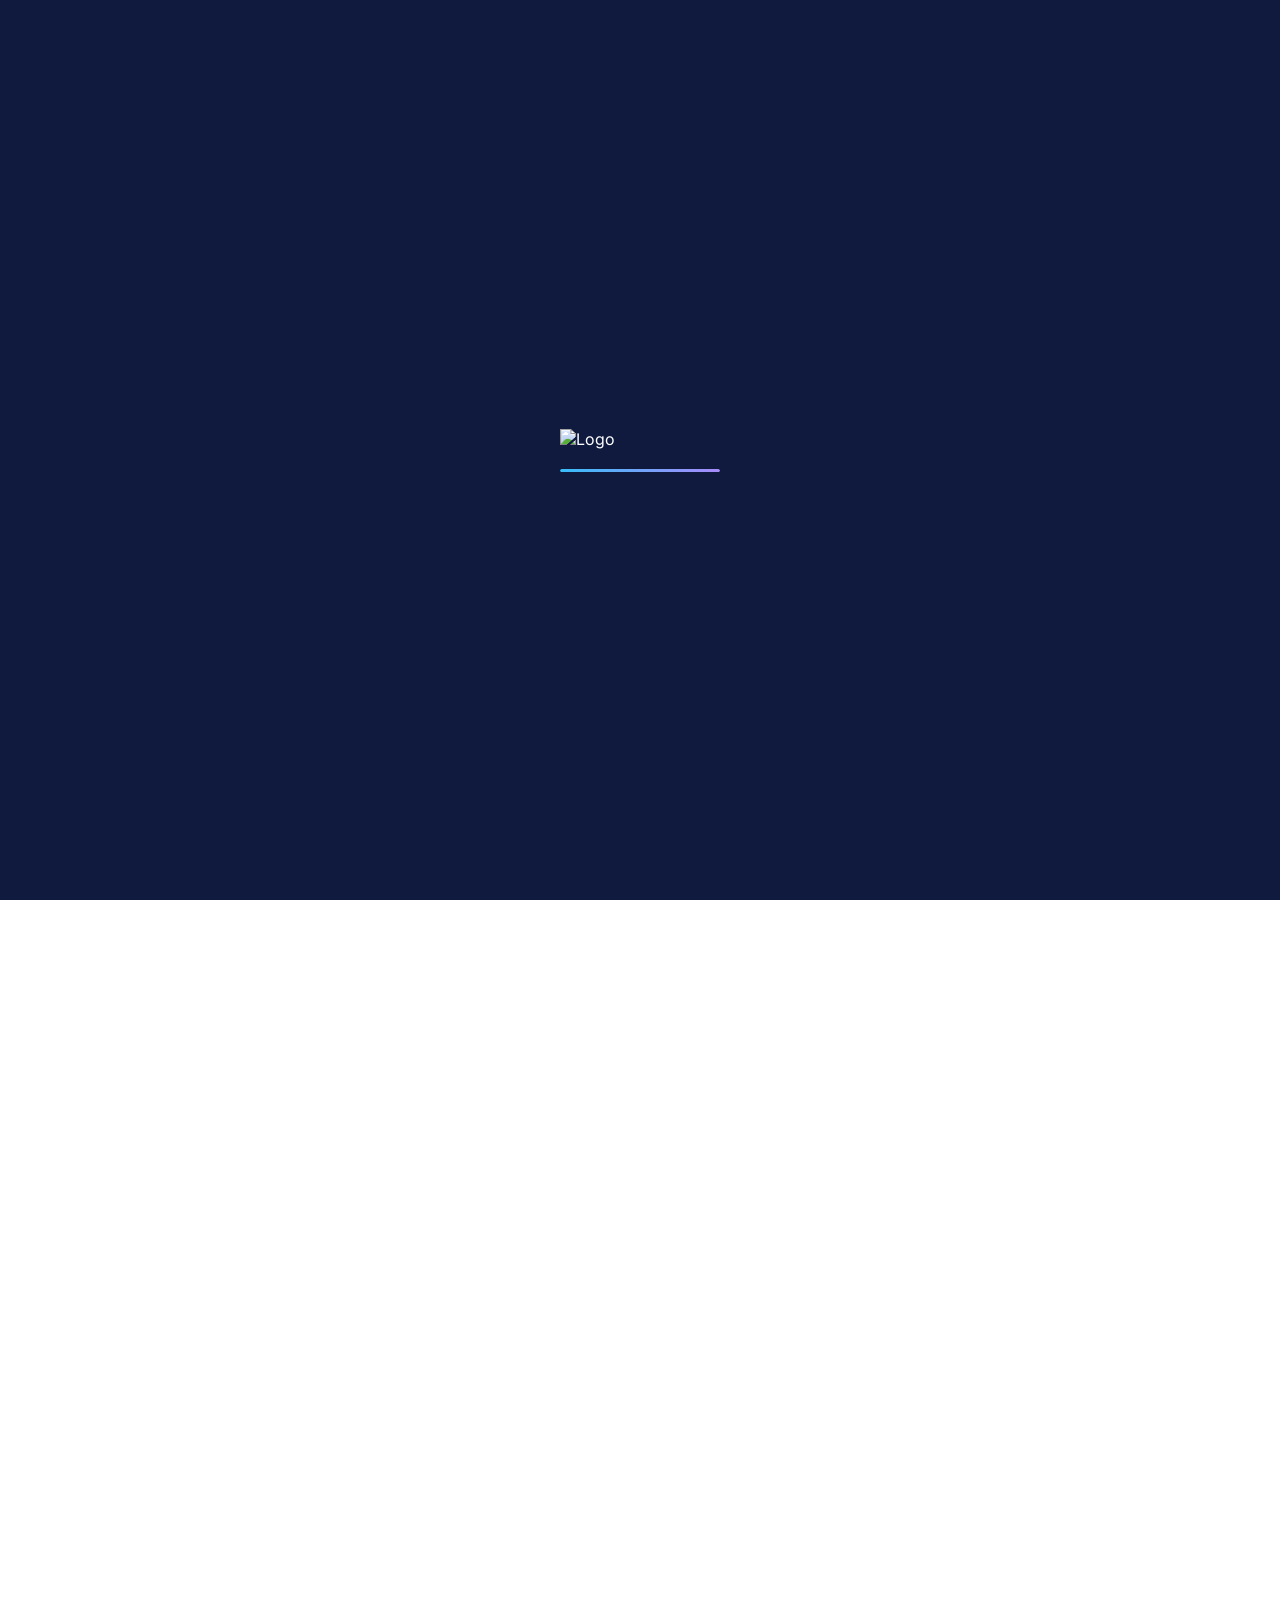
==== commit 0dd56c00: "Add: Work experience timeline cards for 4 previous roles" ====
--- a/index.html
+++ b/index.html
@@ -113,9 +113,6 @@
           </a>
           <a href="https://teams.live.com/l/invite/FEAz8-UecUYGnyGOQ?v=g1" target="_blank" rel="noopener" aria-label="Teams" class="teams">
             <img src="assets/teams.png" alt="Teams" />
-          </a>
-          <a href="https://github.com/onikcreation" target="_blank" rel="noopener" aria-label="GitHub" class="github">
-            <i class="fa-brands fa-github"></i>
           </a>
         </div>
       </div>
@@ -317,25 +314,94 @@
           </div>
         </div>
 
-        <!-- এখানে আরও experience যোগ করুন -->
         <div class="timeline-item">
           <div class="timeline-dot"></div>
-          <div class="timeline-card placeholder-card">
+          <div class="timeline-card">
             <div class="timeline-header">
               <div>
-                <h3 class="timeline-role">Previous Role</h3>
+                <h3 class="timeline-role">Senior Executive – IT &amp; Hardware</h3>
                 <p class="timeline-company">
-                  <i class="fa-solid fa-building"></i> Company Name
+                  <i class="fa-solid fa-building"></i> Udvash-Unmesh-Uttoron (Corporate)
                 </p>
               </div>
-              <span class="timeline-period">Year — Year</span>
+              <span class="timeline-period">2020 — 2022</span>
             </div>
             <ul class="timeline-duties">
-              <li>Responsibility description</li>
-              <li>Key achievement or task</li>
+              <li>Overseeing IT infrastructure and hardware management across corporate branches</li>
+              <li>Coordinating hardware procurement, installation, and preventive maintenance</li>
+              <li>Providing technical support and system administration for corporate offices</li>
             </ul>
             <div class="timeline-tags">
-              <span>Skill</span><span>Tool</span>
+              <span>IT Support</span><span>Hardware</span><span>System Admin</span>
+            </div>
+          </div>
+        </div>
+
+        <div class="timeline-item">
+          <div class="timeline-dot"></div>
+          <div class="timeline-card">
+            <div class="timeline-header">
+              <div>
+                <h3 class="timeline-role">Executive – Computer Operation</h3>
+                <p class="timeline-company">
+                  <i class="fa-solid fa-building"></i> Udvash-Unmesh-Uttoron (Motijheel Branch)
+                </p>
+              </div>
+              <span class="timeline-period">2016 — 2020</span>
+            </div>
+            <ul class="timeline-duties">
+              <li>Managing day-to-day computer operations and data entry for branch activities</li>
+              <li>Troubleshooting software and hardware issues to ensure minimal downtime</li>
+              <li>Maintaining student database records and generating branch-level reports</li>
+            </ul>
+            <div class="timeline-tags">
+              <span>Computer Operation</span><span>Data Entry</span><span>Troubleshooting</span>
+            </div>
+          </div>
+        </div>
+
+        <div class="timeline-item">
+          <div class="timeline-dot"></div>
+          <div class="timeline-card">
+            <div class="timeline-header">
+              <div>
+                <h3 class="timeline-role">Junior Executive – Computer Operation</h3>
+                <p class="timeline-company">
+                  <i class="fa-solid fa-building"></i> Udvash-Unmesh-Uttoron (Shantinagar Branch)
+                </p>
+              </div>
+              <span class="timeline-period">2014 — 2016</span>
+            </div>
+            <ul class="timeline-duties">
+              <li>Handling daily computer operations including data entry and document processing</li>
+              <li>Providing first-level technical support for branch staff and systems</li>
+              <li>Assisting in student result processing and administrative record-keeping</li>
+            </ul>
+            <div class="timeline-tags">
+              <span>Computer Operation</span><span>Technical Support</span><span>Data Management</span>
+            </div>
+          </div>
+        </div>
+
+        <div class="timeline-item">
+          <div class="timeline-dot"></div>
+          <div class="timeline-card">
+            <div class="timeline-header">
+              <div>
+                <h3 class="timeline-role">Junior Executive – Computer Operation</h3>
+                <p class="timeline-company">
+                  <i class="fa-solid fa-building"></i> Udvash-Unmesh-Uttoron (Farmgate Branch)
+                </p>
+              </div>
+              <span class="timeline-period">2013 — 2014</span>
+            </div>
+            <ul class="timeline-duties">
+              <li>Performing computer operations including data entry and report generation</li>
+              <li>Supporting branch operations with system setup and basic troubleshooting</li>
+              <li>Transitioning from probationary to permanent role upon successful performance</li>
+            </ul>
+            <div class="timeline-tags">
+              <span>Computer Operation</span><span>System Setup</span><span>Office Tools</span>
             </div>
           </div>
         </div>
@@ -363,7 +429,7 @@
               <span>HTML</span><span>CSS</span><span>JavaScript</span>
             </div>
             <div class="project-links">
-              <a href="https://github.com/onikcreation/fifa-world-cup-2026" target="_blank" rel="noopener" class="project-link"><i class="fa-brands fa-github"></i> Code</a>
+              <a href="#" class="project-link disabled"><i class="fa-brands fa-github"></i> Code</a>
               <a href="https://onikcreation.github.io/fifa-world-cup-2026/index.html" target="_blank" rel="noopener" class="project-link primary"><i class="fa-solid fa-arrow-up-right-from-square"></i> Live</a>
             </div>
           </div>
@@ -378,7 +444,7 @@
               <span>HTML</span><span>CSS</span><span>JavaScript</span>
             </div>
             <div class="project-links">
-              <a href="#" class="project-link"><i class="fa-brands fa-github"></i> Code</a>
+              <a href="#" class="project-link disabled"><i class="fa-brands fa-github"></i> Code</a>
               <a href="https://onikcreation.github.io/Digital_V_Card/" target="_blank" rel="noopener" class="project-link primary"><i class="fa-solid fa-arrow-up-right-from-square"></i> Live</a>
             </div>
           </div>
@@ -408,7 +474,7 @@
               <span>Python</span><span>Selenium</span><span>tkinter</span>
             </div>
             <div class="project-links">
-              <a href="#" class="project-link"><i class="fa-brands fa-github"></i> Code</a>
+              <a href="#" class="project-link disabled"><i class="fa-brands fa-github"></i> Code</a>
               <a href="#" class="project-link disabled"><i class="fa-solid fa-desktop"></i> Desktop App</a>
             </div>
           </div>
@@ -423,7 +489,7 @@
               <span>Python</span><span>customtkinter</span><span>GUI</span>
             </div>
             <div class="project-links">
-              <a href="#" class="project-link"><i class="fa-brands fa-github"></i> Code</a>
+              <a href="#" class="project-link disabled"><i class="fa-brands fa-github"></i> Code</a>
               <a href="#" class="project-link disabled"><i class="fa-solid fa-desktop"></i> Desktop App</a>
             </div>
           </div>
@@ -506,7 +572,6 @@
             <a href="https://x.com/"                      class="social-icon twitter"   target="_blank" rel="noopener" aria-label="X / Twitter"><i class="fa-brands fa-x-twitter"></i></a>
             <a href="https://www.youtube.com/@MillennialOnik" class="social-icon youtube" target="_blank" rel="noopener" aria-label="YouTube"><i class="fa-brands fa-youtube"></i></a>
             <a href="https://www.linkedin.com/in/onik786/"            class="social-icon linkedin"  target="_blank" rel="noopener" aria-label="LinkedIn"><i class="fa-brands fa-linkedin-in"></i></a>
-            <a href="https://github.com/onikcreation"                 class="social-icon github"    target="_blank" rel="noopener" aria-label="GitHub"><i class="fa-brands fa-github"></i></a>
             <a href="https://www.tiktok.com/@onik.786"             class="social-icon tiktok"    target="_blank" rel="noopener" aria-label="TikTok"><i class="fa-brands fa-tiktok"></i></a>
             <a href="mailto:anik@udvash.com"              class="social-icon gmail"                     aria-label="Gmail"><i class="fa-brands fa-google"></i></a>
           </div>
@@ -525,6 +590,13 @@
       <p>© <span id="year"></span> Al Amin Onik &nbsp;·&nbsp; Designed &amp; Built with passion</p>
     </div>
   </footer>
+
+  <!-- ======= MY DATA FLOATING BUTTON ======= -->
+  <div class="mydata-floater">
+    <a href="login.html" class="mydata-float-btn" title="My Data">
+      <i class="fa-solid fa-database"></i>
+    </a>
+  </div>
 
   <!-- ======= THEME SWITCHER ======= -->
   <div class="theme-switcher" id="themeSwitcher">
--- a/style.css
+++ b/style.css
@@ -207,6 +207,33 @@
   .nav-fifa-btn span { display: none; }
   .nav-fifa-btn { padding: 0; width: 38px; justify-content: center; }
   .fifa-btn-logo { width: 30px; height: 30px; }
+}
+
+.nav-mydata-btn {
+  display: inline-flex;
+  align-items: center;
+  gap: 6px;
+  height: 38px;
+  padding: 0 14px;
+  background: rgba(255, 255, 255, 0.08);
+  color: var(--text);
+  border-radius: 8px;
+  font-size: 0.82rem;
+  font-weight: 600;
+  white-space: nowrap;
+  border: 1px solid var(--bg-border);
+  transition: all var(--transition);
+}
+
+.nav-mydata-btn:hover {
+  background: var(--bg-elevated);
+  border-color: var(--accent);
+  color: var(--accent);
+}
+
+@media (max-width: 640px) {
+  .nav-mydata-btn span { display: none; }
+  .nav-mydata-btn { width: 38px; padding: 0; justify-content: center; }
 }
 
 .download-vcf-btn {
@@ -856,7 +883,7 @@
 }
 
 .project-icon-img { background: none; border: none; padding: 0; }
-.project-icon-img img { width: 100%; height: 100%; object-fit: contain; }
+.project-icon-img img { width: 52px; height: 52px; object-fit: contain; display: block; }
 
 .project-icon {
   width: 52px;
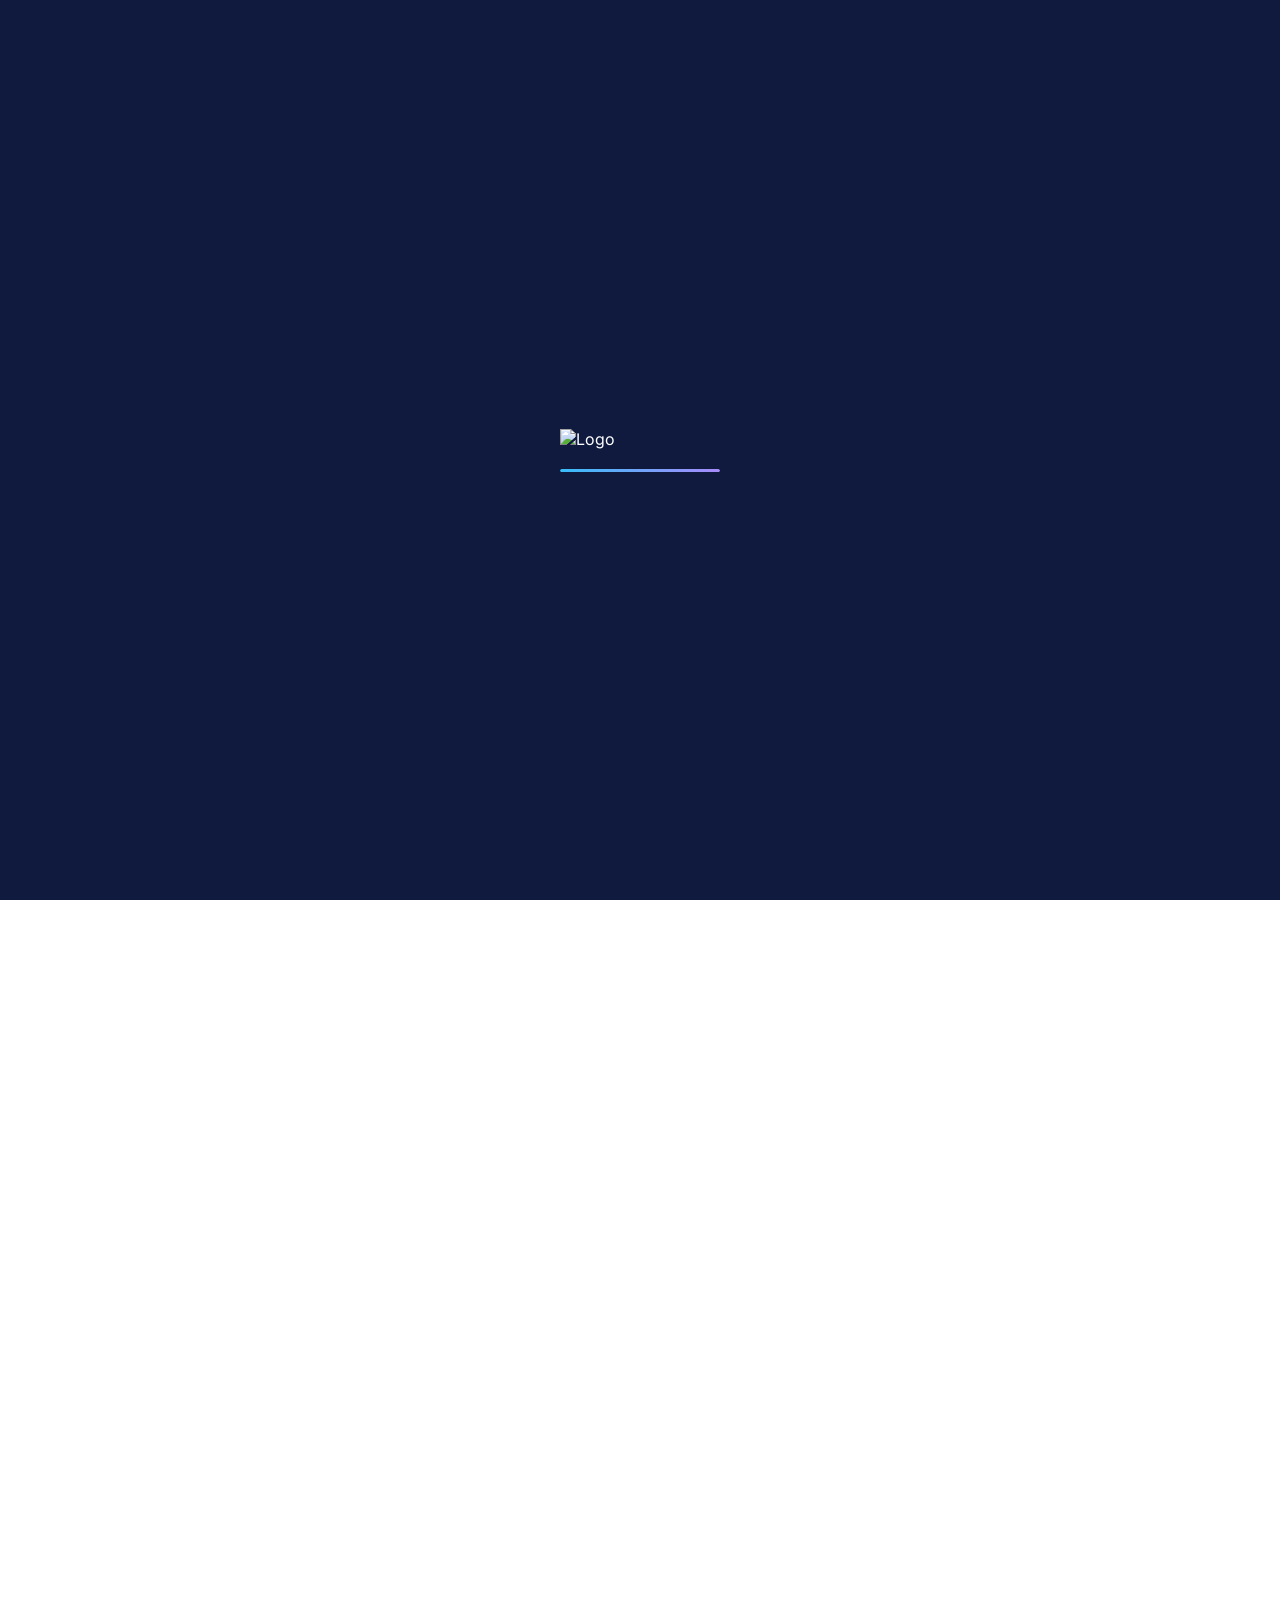
==== commit 7c595052: "Update: Project and nav links with renamed repository URLs" ====
--- a/index.html
+++ b/index.html
@@ -50,7 +50,7 @@
       </ul>
 
       <div class="nav-actions">
-        <a href="https://onikcreation.github.io/fifa-world-cup-2026/index.html" target="_blank" rel="noopener" class="nav-fifa-btn">
+        <a href="https://onikcreation.github.io/fifa26/index.html" target="_blank" rel="noopener" class="nav-fifa-btn">
           <img src="assets/FifaWC26Logo.png" alt="FIFA WC26" class="fifa-btn-logo" />
           <span>FIFA World Cup 2026</span>
         </a>
@@ -421,6 +421,21 @@
       <div class="projects-grid" data-aos>
 
         <div class="project-card">
+          <div class="project-icon"><i class="fa-solid fa-quran"></i></div>
+          <div class="project-content">
+            <h3>পবিত্র কুরআন — The Holy Quran</h3>
+            <p>বাংলা ও ইংরেজি অনুবাদ, অডিও তিলাওয়াত, বুকমার্ক এবং মাশাফ-স্টাইল পঠন সুবিধা সহ একটি সম্পূর্ণ অনলাইন কুরআন রিডার ওয়েব অ্যাপ। ১১৪টি সূরা, ৩০ পারা নেভিগেশন, Sheikh Mishary Al-Afasy-এর তিলাওয়াত, এবং localStorage cache সহ।</p>
+            <div class="project-tags">
+              <span>HTML</span><span>CSS</span><span>JavaScript</span><span>Web API</span>
+            </div>
+            <div class="project-links">
+              <a href="#" class="project-link disabled"><i class="fa-brands fa-github"></i> Code</a>
+              <a href="https://onikcreation.com/Quran/" target="_blank" rel="noopener" class="project-link primary"><i class="fa-solid fa-arrow-up-right-from-square"></i> Live</a>
+            </div>
+          </div>
+        </div>
+
+        <div class="project-card">
           <div class="project-icon project-icon-img"><img src="assets/FifaWC26Logo.png" alt="FIFA WC26" /></div>
           <div class="project-content">
             <h3>FIFA World Cup 2026</h3>
@@ -430,7 +445,7 @@
             </div>
             <div class="project-links">
               <a href="#" class="project-link disabled"><i class="fa-brands fa-github"></i> Code</a>
-              <a href="https://onikcreation.github.io/fifa-world-cup-2026/index.html" target="_blank" rel="noopener" class="project-link primary"><i class="fa-solid fa-arrow-up-right-from-square"></i> Live</a>
+              <a href="https://onikcreation.github.io/fifa26/index.html" target="_blank" rel="noopener" class="project-link primary"><i class="fa-solid fa-arrow-up-right-from-square"></i> Live</a>
             </div>
           </div>
         </div>
@@ -445,7 +460,7 @@
             </div>
             <div class="project-links">
               <a href="#" class="project-link disabled"><i class="fa-brands fa-github"></i> Code</a>
-              <a href="https://onikcreation.github.io/Digital_V_Card/" target="_blank" rel="noopener" class="project-link primary"><i class="fa-solid fa-arrow-up-right-from-square"></i> Live</a>
+              <a href="https://onikcreation.github.io/VCard/" target="_blank" rel="noopener" class="project-link primary"><i class="fa-solid fa-arrow-up-right-from-square"></i> Live</a>
             </div>
           </div>
         </div>
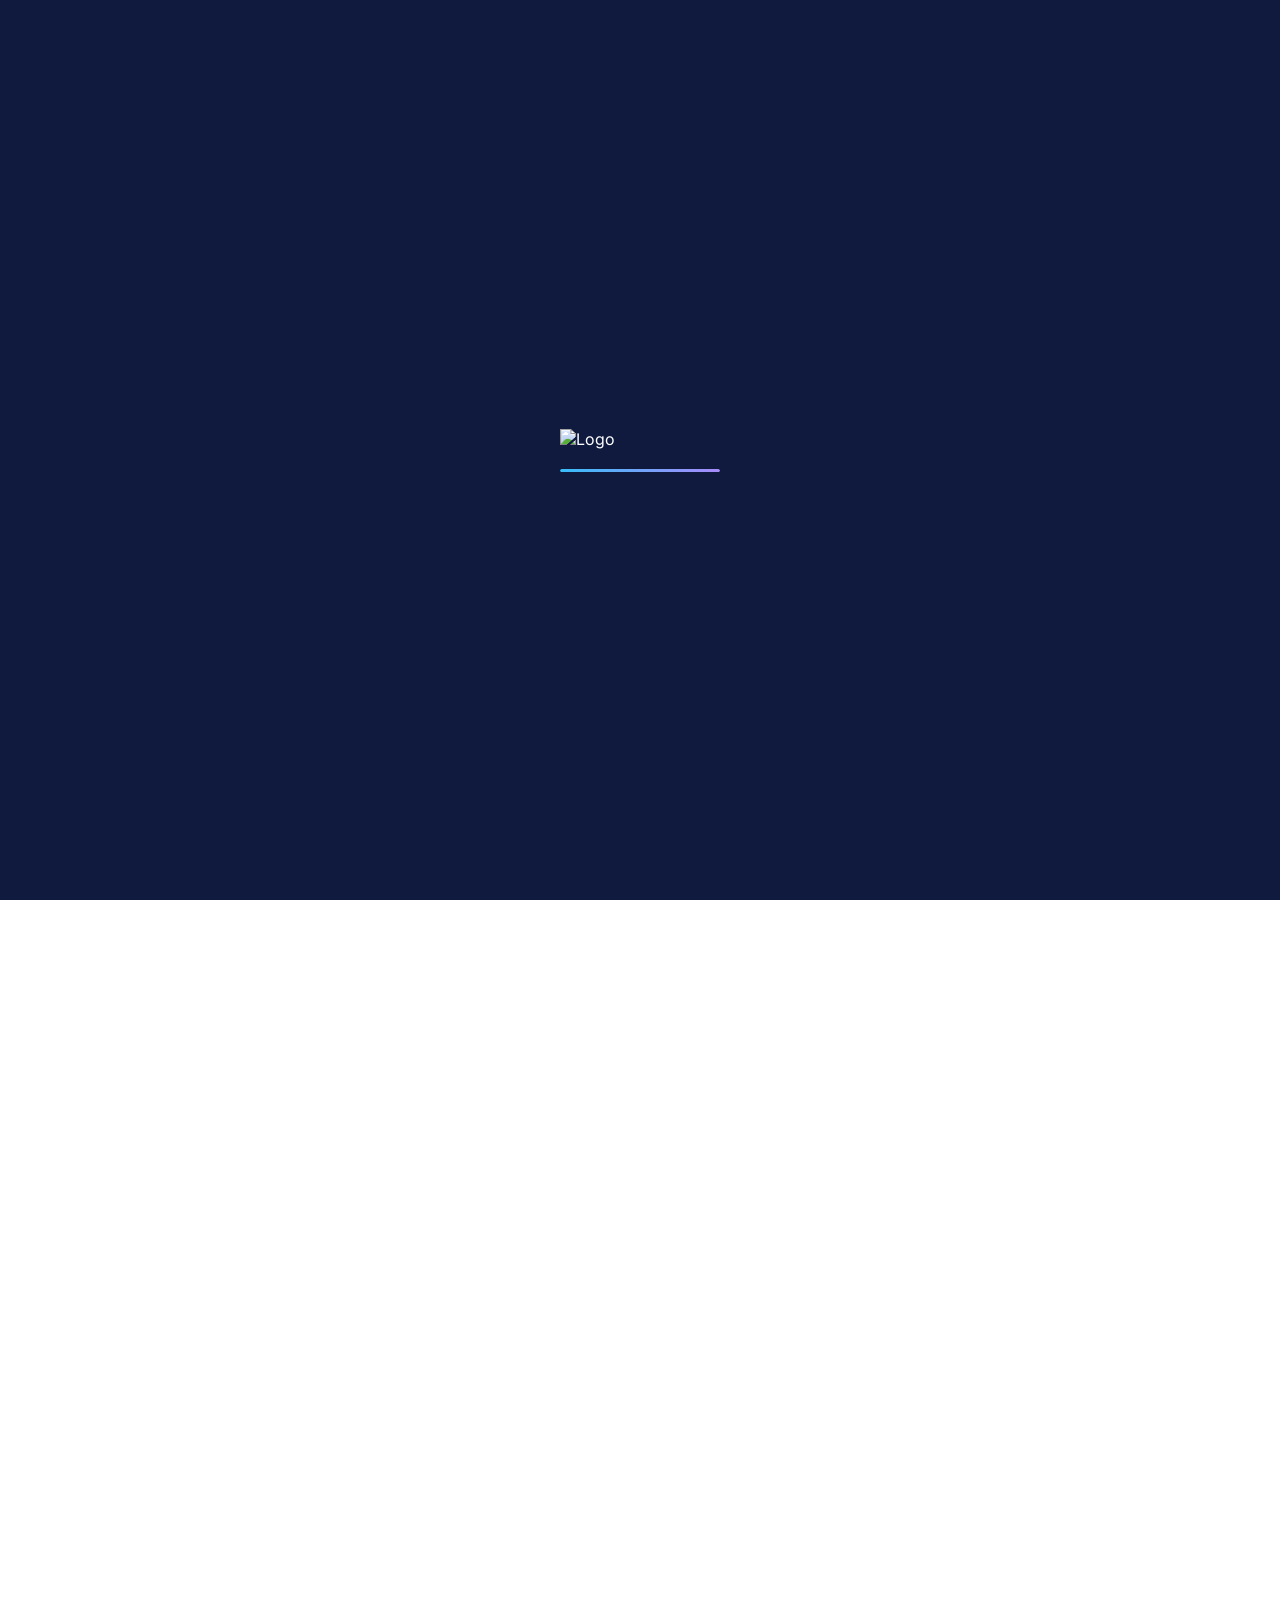
==== commit 43a9f885: "Remove: FIFA World Cup 2026 button from navbar" ====
--- a/index.html
+++ b/index.html
@@ -50,10 +50,6 @@
       </ul>
 
       <div class="nav-actions">
-        <a href="https://onikcreation.github.io/fifa26/index.html" target="_blank" rel="noopener" class="nav-fifa-btn">
-          <img src="assets/FifaWC26Logo.png" alt="FIFA WC26" class="fifa-btn-logo" />
-          <span>FIFA World Cup 2026</span>
-        </a>
         <button type="button" class="download-vcf-btn" onclick="downloadVCard()" title="Download vCard">
           <i class="fa-solid fa-user-plus"></i>
         </button>
@@ -94,6 +90,10 @@
           at <strong>Udvash-Unmesh-Uttoron</strong><br>
           Specializing in ERP systems, Web management and Digital workflow.
         </p>
+
+        <blockquote class="hero-quote">
+          একজন পুরুষ নিজের সুখের জন্য টাকা আয় করে না; তার সমস্ত উপার্জনের আড়ালে লুকিয়ে থাকে প্রিয়জনদের মুখে হাসি ফোটানোর অক্লান্ত চেষ্টা। পুরুষেরা স্বভাবতই আজীবন 'জোগানদাতা'। আমাদের সব প্রচেষ্টা, সব কষ্ট সার্থক হয়ে যায়, যখন আমরা আমাদের ভালোবাসার মানুষদের সুখে থাকতে দেখি। তাদের সেই আনন্দটুকুর মাঝেই লুকিয়ে থাকে আমাদের প্রকৃত সুখ।
+        </blockquote>
 
         <div class="hero-actions">
           <a href="#projects" class="btn btn-primary">
--- a/style.css
+++ b/style.css
@@ -207,33 +207,6 @@
   .nav-fifa-btn span { display: none; }
   .nav-fifa-btn { padding: 0; width: 38px; justify-content: center; }
   .fifa-btn-logo { width: 30px; height: 30px; }
-}
-
-.nav-mydata-btn {
-  display: inline-flex;
-  align-items: center;
-  gap: 6px;
-  height: 38px;
-  padding: 0 14px;
-  background: rgba(255, 255, 255, 0.08);
-  color: var(--text);
-  border-radius: 8px;
-  font-size: 0.82rem;
-  font-weight: 600;
-  white-space: nowrap;
-  border: 1px solid var(--bg-border);
-  transition: all var(--transition);
-}
-
-.nav-mydata-btn:hover {
-  background: var(--bg-elevated);
-  border-color: var(--accent);
-  color: var(--accent);
-}
-
-@media (max-width: 640px) {
-  .nav-mydata-btn span { display: none; }
-  .nav-mydata-btn { width: 38px; padding: 0; justify-content: center; }
 }
 
 .download-vcf-btn {
@@ -488,6 +461,20 @@
 }
 
 .hero-bio strong { color: var(--text); }
+
+.hero-quote {
+  margin: 0 auto 28px;
+  max-width: 500px;
+  padding: 14px 18px 14px 20px;
+  border-left: 3px solid var(--accent);
+  background: rgba(155, 89, 232, 0.06);
+  border-radius: 0 10px 10px 0;
+  font-size: 0.86rem;
+  font-style: italic;
+  color: var(--text-muted);
+  line-height: 1.8;
+  text-align: left;
+}
 
 .hero-actions {
   display: flex;
@@ -1209,10 +1196,22 @@
 }
 
 @media (max-width: 480px) {
-  .hero-name { font-size: 2.2rem; }
-  .hero-actions { flex-direction: column; align-items: stretch; }
-  .hero-actions .btn { justify-content: center; }
-  .about-stats { flex-wrap: wrap; gap: 20px; }
+  /* Hero — fit entire section in one screen */
+  .hero-section      { padding: 68px 0 28px; min-height: 100svh; }
+  .hero-photo-wrap   { margin-bottom: 10px; }
+  .hero-photo        { width: 86px; height: 86px; }
+  .hero-badge        { font-size: 0.72rem; padding: 4px 12px; margin-bottom: 12px; }
+  .hero-name         { font-size: 2rem; margin-bottom: 8px; }
+  .hero-title-wrap   { margin-bottom: 10px; }
+  .hero-title        { font-size: 0.8rem; padding: 5px 16px; }
+  .hero-bio          { font-size: 0.83rem; line-height: 1.6; margin-bottom: 12px; }
+  .hero-quote        { font-size: 0.76rem; line-height: 1.65; padding: 9px 12px 9px 14px; margin-bottom: 12px; }
+  .hero-actions      { gap: 8px; margin-bottom: 14px; flex-direction: row; }
+  .hero-actions .btn { justify-content: center; flex: 1; padding: 9px 10px; font-size: 0.8rem; }
+  .hero-socials a    { width: 36px; height: 36px; font-size: 0.88rem; }
+  .scroll-down       { display: none; }
+
+  .about-stats       { flex-wrap: wrap; gap: 20px; }
   .download-vcf-btn span { display: none; }
 }
 
@@ -1559,6 +1558,35 @@
 html[data-theme="cyber"] .contact-section { background: #08080e; }
 
 /* =============================================
+   MY DATA FLOATING BUTTON
+   ============================================= */
+.mydata-floater {
+  position: fixed;
+  bottom: 32px;
+  left: 24px;
+  z-index: 8000;
+}
+
+.mydata-float-btn {
+  width: 48px;
+  height: 48px;
+  border-radius: 50%;
+  background: var(--accent);
+  color: #fff;
+  border: none;
+  cursor: pointer;
+  font-size: 1.1rem;
+  display: flex;
+  align-items: center;
+  justify-content: center;
+  box-shadow: 0 4px 20px var(--accent-glow);
+  transition: transform var(--transition), background var(--transition), box-shadow var(--transition);
+  text-decoration: none;
+}
+
+.mydata-float-btn:hover { transform: scale(1.1); }
+
+/* =============================================
    THEME SWITCHER
    ============================================= */
 .theme-switcher {
